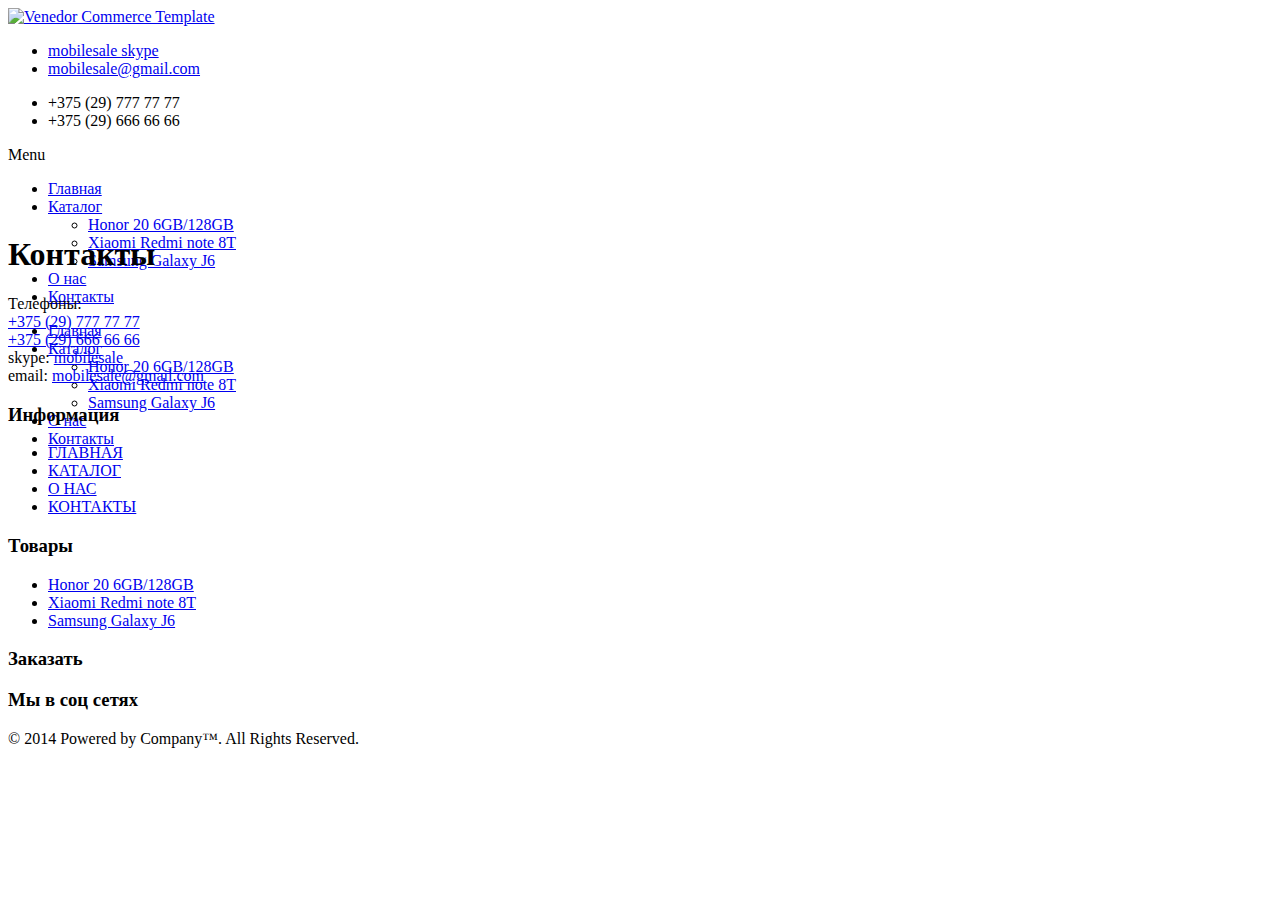
==== contact.html @ 7bc4d891 "Add files via upload" ====
<!DOCTYPE html>

<html><!--<![endif]-->
<head>
<meta http-equiv="Content-Type" content="text/html; charset=UTF-8">
<title>Контакты Venedor</title>
<meta name="description" content="Контакты для покупателей. Звоните ☎ +375 (29) 777 77 77 или ☎ +375 (29) 666 66 66">
<!--[if IE]><meta http-equiv="X-UA-Compatible" content="IE=edge"><![endif]-->
<meta name="viewport" content="width=device-width,initial-scale=1">
<link href="./files/css" rel="stylesheet" id="googlefont">
<link rel="stylesheet" href="./files/bootstrap.min.css">
<link rel="stylesheet" href="./files/font-awesome.min.css">
<link rel="stylesheet" href="./files/prettyPhoto.css">
<link rel="stylesheet" href="./files/colpick.css">
<link rel="stylesheet" href="./files/revslider.css">
<link rel="stylesheet" href="./files/owl.carousel.css">
<link rel="stylesheet" href="./files/style.css">
<link rel="stylesheet" href="./files/responsive.css">
<script src="./files/jquery.min.js.Без названия"></script><script>window.jQuery||document.write('<script src="js/jquery-1.11.1.min.js"><\/script>');</script><!--[if lt IE 9]><script src="js/html5shiv.js"></script>
<script src="js/respond.min.js"></script><![endif]--><style id="custom-style"></style></head>
			
			
			
<body>
	<div id="wrapper">
	
	<header id="header">
		<div id="inner-header"><div class="container"><div class="row"><div class="col-md-5 col-sm-5 col-xs-12 logo-container">
			<a href="index.html" title="Venedor eCommerce Template"><img src="./files/logo.png" alt="Venedor Commerce Template" width="238" height="76"></a>
		</div><div class="col-md-7 col-sm-7 col-xs-12 header-inner-right"><div class="header-box contact-infos pull-right"><ul>
			<li>
			<a href="skype?chat"><span class="header-box-icon header-box-icon-skype"></span>mobilesale skype</a></li>
			<li><span class="header-box-icon header-box-icon-email"></span><a href="mailto:venedor@gmail.com">mobilesale@gmail.com</a></li></ul></div><div class="header-box contact-phones pull-right clearfix"><span class="header-box-icon header-box-icon-earphones"></span><ul class="pull-left"><li>+375 (29) 777 77 77</li><li>+375 (29) 666 66 66</li></ul></div></div></div></div><div class="fixed-wrapper" style="height:69px"><div id="main-nav-container" class=""><div class="container"><div class="row"><div class="col-md-12 clearfix">

		<nav id="main-nav">
			<div id="responsive-nav"><div id="responsive-nav-button">Menu <span id="responsive-nav-button-icon"></span></div>
			<ul class="clearfix responsive-nav">
				<li><a class="active" href="index.html">Главная</a></li>
				<li><span class="menu-button"></span><a class="active" href="#">Каталог</a>
					<ul>
						<li><a href="product_1.html">Honor 20 6GB/128GB</a></li>
						<li><a href="product_2.html">Xiaomi Redmi note 8T</a></li>
						<li><a href="product_3.html">Samsung Galaxy J6</a></li>
					</ul>
				</li>
				<li><a href="o_nas.html">О нас</a></li>
				<li><a href="contact.html">Контакты</a></li>
			</ul>
			</div>
			
			<ul class="menu clearfix">
				<li><a class="active" href="index.html">Главная</a></li>
				<li><a href="#">Каталог</a>
					<ul>
						<li><a href="product_1.html">Honor 20 6GB/128GB</a></li>
						<li><a href="product_2.html">Xiaomi Redmi note 8T</a></li>
						<li><a href="product_3.html">Samsung Galaxy J6</a></li>
					</ul>
				</li>
				<li><a href="o_nas.html">О нас</a></li>
				<li><a href="contact.html">Контакты</a></li>
			</ul>
		</nav>
			
			</div></div></div></div></div></div>
			
	</header>
	
	<section id="content">
	<div class="container"><div class="row"><div class="col-md-12"><div class="row"><div class="col-md-12 col-sm-12 col-xs-12 main-content">

	<div class="sm-margin"></div><div class="row"><div class="col-md-7 col-sm-7 col-xs-12"><header class="content-title">
		<h1 class="title">Контакты</h1></header>
			
			
	<div class="b-category_text">
	
Телефоны:<br>
<a href=”tel:+375297777777”>+375 (29) 777 77 77</a><br>
<a href=”tel:+375296666666”>+375 (29) 666 66 66</a><br>
skype: <a href="skype?chat"><span class="header-box-icon header-box-icon-skype"></span>mobilesale</a><br>
email: <a href="mailto:venedor@gmail.com">mobilesale@gmail.com</a>
</uL>


		</div>

			</div></div></section>

	<footer id="footer">
		<div id="inner-footer"><div class="container"><div class="row">
			<div class="col-md-3 col-sm-4 col-xs-12 widget"><h3>Информация</h3>
				<ul class="links">
					<li><a href="/index.html">ГЛАВНАЯ</a></li>
					<li><a href="#">КАТАЛОГ</a></li>
					<li><a href="/o_nas.html">О НАС</a></li>
					<li><a href="/contact.html">КОНТАКТЫ</a></li>
				</ul>
			</div>
			<div class="col-md-3 col-sm-4 col-xs-12 widget"><h3>Товары</h3>
				<ul class="links">
					<li><a href="product_1.html">Honor 20 6GB/128GB</a></li>
					<li><a href="product_2.html">Xiaomi Redmi note 8T</a></li>
					<li><a href="product_3.html">Samsung Galaxy J6</a></li>
				</ul>
			</div>
			<div class="col-md-3 col-sm-4 col-xs-12 widget"><h3>Заказать</h3>
			</div>
			<div class="clearfix visible-sm"></div>
			<div class="col-md-3 col-sm-12 col-xs-12 widget"><h3>Мы в соц сетях</h3>
			</div>
			</div></div>
		</div>
		<div id="footer-bottom"><div class="container"><div class="row"><div class="col-md-7 col-sm-7 col-xs-12 footer-social-links-container"></div><div class="col-md-5 col-sm-5 col-xs-12 footer-text-container"><p>© 2014 Powered by Company™. All Rights Reserved.</p></div></div></div>
		</div>
	</footer>
			
	</div><div id="_atssh" style="visibility: hidden; height: 1px; width: 1px; position: absolute; top: -9999px; z-index: 100000;"><iframe id="_atssh927" title="AddThis utility frame" style="height: 1px; width: 1px; position: absolute; top: 0px; z-index: 100000; border: 0px; left: 0px;" src="./files/sh.f48a1a04fe8dbf021b4cda1d.html"></iframe></div><style id="service-icons-0"></style><a href="/product.html" id="scroll-top" title="Scroll to Top" class=""><i class="fa fa-angle-up"></i></a><script src="./files/bootstrap.min.js"></script><script src="./files/smoothscroll.js"></script><script src="./files/jquery.debouncedresize.js"></script><script src="./files/retina.min.js"></script><script src="./files/jquery.placeholder.js"></script><script src="./files/jquery.hoverIntent.min.js"></script><script src="./files/jquery.tweet.min.js"></script><script src="./files/jquery.flexslider-min.js"></script><script src="./files/owl.carousel.min.js"></script><script src="./files/jflickrfeed.min.js"></script><script src="./files/jquery.prettyPhoto.js"></script><script src="./files/jquery.fitvids.js"></script><script src="./files/colpick.js"></script><script src="./files/jquery.elastislide.js"></script><script src="./files/jquery.elevateZoom.min.js"></script><script src="./files/main.js"></script>
	
</body>
</html>
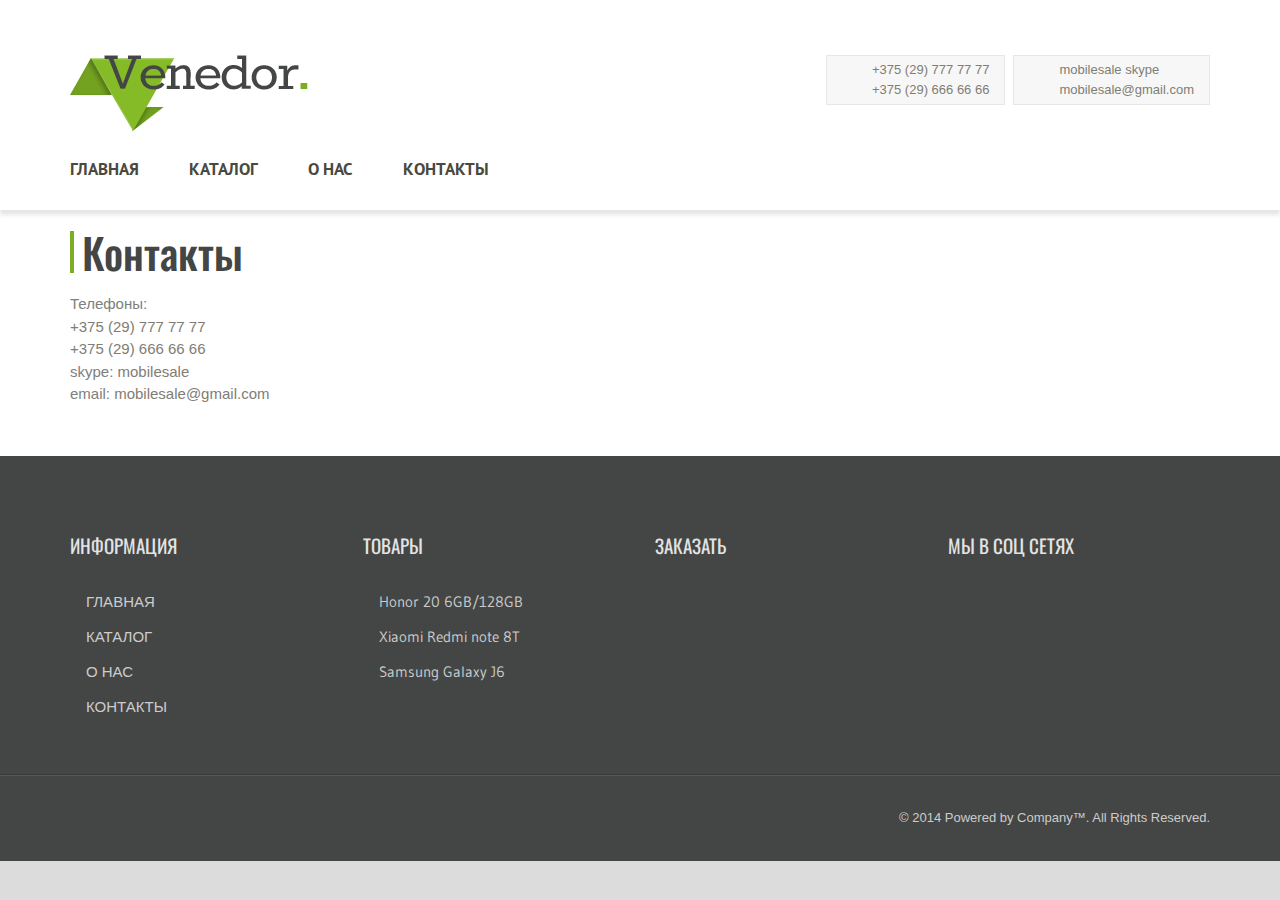
==== commit 88367faa: "Update contact.html" ====
--- a/contact.html
+++ b/contact.html
@@ -91,7 +91,7 @@
 		<div id="inner-footer"><div class="container"><div class="row">
 			<div class="col-md-3 col-sm-4 col-xs-12 widget"><h3>Информация</h3>
 				<ul class="links">
-					<li><a href="/index.html">ГЛАВНАЯ</a></li>
+					<li><a href="1.test/index.html">ГЛАВНАЯ</a></li>
 					<li><a href="#">КАТАЛОГ</a></li>
 					<li><a href="/o_nas.html">О НАС</a></li>
 					<li><a href="/contact.html">КОНТАКТЫ</a></li>
@@ -118,4 +118,4 @@
 	</div><div id="_atssh" style="visibility: hidden; height: 1px; width: 1px; position: absolute; top: -9999px; z-index: 100000;"><iframe id="_atssh927" title="AddThis utility frame" style="height: 1px; width: 1px; position: absolute; top: 0px; z-index: 100000; border: 0px; left: 0px;" src="./files/sh.f48a1a04fe8dbf021b4cda1d.html"></iframe></div><style id="service-icons-0"></style><a href="/product.html" id="scroll-top" title="Scroll to Top" class=""><i class="fa fa-angle-up"></i></a><script src="./files/bootstrap.min.js"></script><script src="./files/smoothscroll.js"></script><script src="./files/jquery.debouncedresize.js"></script><script src="./files/retina.min.js"></script><script src="./files/jquery.placeholder.js"></script><script src="./files/jquery.hoverIntent.min.js"></script><script src="./files/jquery.tweet.min.js"></script><script src="./files/jquery.flexslider-min.js"></script><script src="./files/owl.carousel.min.js"></script><script src="./files/jflickrfeed.min.js"></script><script src="./files/jquery.prettyPhoto.js"></script><script src="./files/jquery.fitvids.js"></script><script src="./files/colpick.js"></script><script src="./files/jquery.elastislide.js"></script><script src="./files/jquery.elevateZoom.min.js"></script><script src="./files/main.js"></script>
 	
 </body>
-</html>+</html>
--- a/files/prettyPhoto.css
+++ b/files/prettyPhoto.css
@@ -0,0 +1,2 @@
+/* Venedor Premium Ecommerce Template - Eon  */
+div.pp_default .pp_bottom,div.pp_default .pp_bottom .pp_left,div.pp_default .pp_bottom .pp_middle,div.pp_default .pp_bottom .pp_right,div.pp_default .pp_top,div.pp_default .pp_top .pp_left,div.pp_default .pp_top .pp_middle,div.pp_default .pp_top .pp_right{height:13px}div.pp_default .pp_top .pp_left{background:url(../images/prettyPhoto/default/sprite.png) -78px -93px no-repeat}div.pp_default .pp_top .pp_middle{background:url(../images/prettyPhoto/default/sprite_x.png) top left repeat-x}div.pp_default .pp_top .pp_right{background:url(../images/prettyPhoto/default/sprite.png) -112px -93px no-repeat}div.pp_default .pp_content .ppt{color:#f8f8f8}div.pp_default .pp_content_container .pp_left{background:url(../images/prettyPhoto/default/sprite_y.png) -7px 0 repeat-y;padding-left:13px}div.pp_default .pp_content_container .pp_right{background:url(../images/prettyPhoto/default/sprite_y.png) top right repeat-y;padding-right:13px}div.pp_default .pp_next:hover{background:url(../images/prettyPhoto/default/sprite_next.png) center right no-repeat;cursor:pointer}div.pp_default .pp_previous:hover{background:url(../images/prettyPhoto/default/sprite_prev.png) center left no-repeat;cursor:pointer}div.pp_default .pp_expand{background:url(../images/prettyPhoto/default/sprite.png) 0 -29px no-repeat;cursor:pointer;width:28px;height:28px}div.pp_default .pp_expand:hover{background:url(../images/prettyPhoto/default/sprite.png) 0 -56px no-repeat;cursor:pointer}div.pp_default .pp_contract{background:url(../images/prettyPhoto/default/sprite.png) 0 -84px no-repeat;cursor:pointer;width:28px;height:28px}div.pp_default .pp_contract:hover{background:url(../images/prettyPhoto/default/sprite.png) 0 -113px no-repeat;cursor:pointer}div.pp_default .pp_close{width:30px;height:30px;background:url(../images/prettyPhoto/default/sprite.png) 2px 1px no-repeat;cursor:pointer}div.pp_default .pp_gallery ul li a{background:url(../images/prettyPhoto/default/default_thumb.png) center center #f8f8f8;border:1px solid #aaa}div.pp_default .pp_social{margin-top:7px}div.pp_default .pp_gallery a.pp_arrow_next,div.pp_default .pp_gallery a.pp_arrow_previous{position:static;left:auto}div.pp_default .pp_nav .pp_pause,div.pp_default .pp_nav .pp_play{background:url(../images/prettyPhoto/default/sprite.png) -51px 1px no-repeat;height:30px;width:30px}div.pp_default .pp_nav .pp_pause{background-position:-51px -29px}div.pp_default a.pp_arrow_next,div.pp_default a.pp_arrow_previous{background:url(../images/prettyPhoto/default/sprite.png) -31px -3px no-repeat;height:20px;width:20px;margin:4px 0 0}div.pp_default a.pp_arrow_next{left:52px;background-position:-82px -3px}div.pp_default .pp_content_container .pp_details{margin-top:5px}div.pp_default .pp_nav{clear:none;height:30px;width:110px;position:relative}div.pp_default .pp_nav .currentTextHolder{font-family:Georgia;font-style:italic;color:#999;font-size:11px;left:75px;line-height:25px;position:absolute;top:2px;margin:0;padding:0 0 0 10px}div.pp_default .pp_arrow_next:hover,div.pp_default .pp_arrow_previous:hover,div.pp_default .pp_close:hover,div.pp_default .pp_nav .pp_pause:hover,div.pp_default .pp_nav .pp_play:hover{opacity:.7}div.pp_default .pp_description{font-size:11px;font-weight:700;line-height:14px;margin:5px 50px 5px 0}div.pp_default .pp_bottom .pp_left{background:url(../images/prettyPhoto/default/sprite.png) -78px -127px no-repeat}div.pp_default .pp_bottom .pp_middle{background:url(../images/prettyPhoto/default/sprite_x.png) bottom left repeat-x}div.pp_default .pp_bottom .pp_right{background:url(../images/prettyPhoto/default/sprite.png) -112px -127px no-repeat}div.pp_default .pp_loaderIcon{background:url(../images/prettyPhoto/default/loader.gif) center center no-repeat}div.light_rounded .pp_top .pp_left{background:url(../images/prettyPhoto/light_rounded/sprite.png) -88px -53px no-repeat}div.light_rounded .pp_top .pp_right{background:url(../images/prettyPhoto/light_rounded/sprite.png) -110px -53px no-repeat}div.light_rounded .pp_next:hover{background:url(../images/prettyPhoto/light_rounded/btnNext.png) center right no-repeat;cursor:pointer}div.light_rounded .pp_previous:hover{background:url(../images/prettyPhoto/light_rounded/btnPrevious.png) center left no-repeat;cursor:pointer}div.light_rounded .pp_expand{background:url(../images/prettyPhoto/light_rounded/sprite.png) -31px -26px no-repeat;cursor:pointer}div.light_rounded .pp_expand:hover{background:url(../images/prettyPhoto/light_rounded/sprite.png) -31px -47px no-repeat;cursor:pointer}div.light_rounded .pp_contract{background:url(../images/prettyPhoto/light_rounded/sprite.png) 0 -26px no-repeat;cursor:pointer}div.light_rounded .pp_contract:hover{background:url(../images/prettyPhoto/light_rounded/sprite.png) 0 -47px no-repeat;cursor:pointer}div.light_rounded .pp_close{width:75px;height:22px;background:url(../images/prettyPhoto/light_rounded/sprite.png) -1px -1px no-repeat;cursor:pointer}div.light_rounded .pp_nav .pp_play{background:url(../images/prettyPhoto/light_rounded/sprite.png) -1px -100px no-repeat;height:15px;width:14px}div.light_rounded .pp_nav .pp_pause{background:url(../images/prettyPhoto/light_rounded/sprite.png) -24px -100px no-repeat;height:15px;width:14px}div.light_rounded .pp_arrow_previous{background:url(../images/prettyPhoto/light_rounded/sprite.png) 0 -71px no-repeat}div.light_rounded .pp_arrow_next{background:url(../images/prettyPhoto/light_rounded/sprite.png) -22px -71px no-repeat}div.light_rounded .pp_bottom .pp_left{background:url(../images/prettyPhoto/light_rounded/sprite.png) -88px -80px no-repeat}div.light_rounded .pp_bottom .pp_right{background:url(../images/prettyPhoto/light_rounded/sprite.png) -110px -80px no-repeat}div.dark_rounded .pp_top .pp_left{background:url(../images/prettyPhoto/dark_rounded/sprite.png) -88px -53px no-repeat}div.dark_rounded .pp_top .pp_right{background:url(../images/prettyPhoto/dark_rounded/sprite.png) -110px -53px no-repeat}div.dark_rounded .pp_content_container .pp_left{background:url(../images/prettyPhoto/dark_rounded/contentPattern.png) top left repeat-y}div.dark_rounded .pp_content_container .pp_right{background:url(../images/prettyPhoto/dark_rounded/contentPattern.png) top right repeat-y}div.dark_rounded .pp_next:hover{background:url(../images/prettyPhoto/dark_rounded/btnNext.png) center right no-repeat;cursor:pointer}div.dark_rounded .pp_previous:hover{background:url(../images/prettyPhoto/dark_rounded/btnPrevious.png) center left no-repeat;cursor:pointer}div.dark_rounded .pp_expand{background:url(../images/prettyPhoto/dark_rounded/sprite.png) -31px -26px no-repeat;cursor:pointer}div.dark_rounded .pp_expand:hover{background:url(../images/prettyPhoto/dark_rounded/sprite.png) -31px -47px no-repeat;cursor:pointer}div.dark_rounded .pp_contract{background:url(../images/prettyPhoto/dark_rounded/sprite.png) 0 -26px no-repeat;cursor:pointer}div.dark_rounded .pp_contract:hover{background:url(../images/prettyPhoto/dark_rounded/sprite.png) 0 -47px no-repeat;cursor:pointer}div.dark_rounded .pp_close{width:75px;height:22px;background:url(../images/prettyPhoto/dark_rounded/sprite.png) -1px -1px no-repeat;cursor:pointer}div.dark_rounded .pp_description{margin-right:85px;color:#fff}div.dark_rounded .pp_nav .pp_play{background:url(../images/prettyPhoto/dark_rounded/sprite.png) -1px -100px no-repeat;height:15px;width:14px}div.dark_rounded .pp_nav .pp_pause{background:url(../images/prettyPhoto/dark_rounded/sprite.png) -24px -100px no-repeat;height:15px;width:14px}div.dark_rounded .pp_arrow_previous{background:url(../images/prettyPhoto/dark_rounded/sprite.png) 0 -71px no-repeat}div.dark_rounded .pp_arrow_next{background:url(../images/prettyPhoto/dark_rounded/sprite.png) -22px -71px no-repeat}div.dark_rounded .pp_bottom .pp_left{background:url(../images/prettyPhoto/dark_rounded/sprite.png) -88px -80px no-repeat}div.dark_rounded .pp_bottom .pp_right{background:url(../images/prettyPhoto/dark_rounded/sprite.png) -110px -80px no-repeat}div.dark_rounded .pp_loaderIcon{background:url(../images/prettyPhoto/dark_rounded/loader.gif) center center no-repeat}div.dark_square .pp_content,div.dark_square .pp_left,div.dark_square .pp_middle,div.dark_square .pp_right{background:#000}div.dark_square .pp_description{color:#fff;margin:0 85px 0 0}div.dark_square .pp_loaderIcon{background:url(../images/prettyPhoto/dark_square/loader.gif) center center no-repeat}div.dark_square .pp_expand{background:url(../images/prettyPhoto/dark_square/sprite.png) -31px -26px no-repeat;cursor:pointer}div.dark_square .pp_expand:hover{background:url(../images/prettyPhoto/dark_square/sprite.png) -31px -47px no-repeat;cursor:pointer}div.dark_square .pp_contract{background:url(../images/prettyPhoto/dark_square/sprite.png) 0 -26px no-repeat;cursor:pointer}div.dark_square .pp_contract:hover{background:url(../images/prettyPhoto/dark_square/sprite.png) 0 -47px no-repeat;cursor:pointer}div.dark_square .pp_close{width:75px;height:22px;background:url(../images/prettyPhoto/dark_square/sprite.png) -1px -1px no-repeat;cursor:pointer}div.dark_square .pp_nav{clear:none}div.dark_square .pp_nav .pp_play{background:url(../images/prettyPhoto/dark_square/sprite.png) -1px -100px no-repeat;height:15px;width:14px}div.dark_square .pp_nav .pp_pause{background:url(../images/prettyPhoto/dark_square/sprite.png) -24px -100px no-repeat;height:15px;width:14px}div.dark_square .pp_arrow_previous{background:url(../images/prettyPhoto/dark_square/sprite.png) 0 -71px no-repeat}div.dark_square .pp_arrow_next{background:url(../images/prettyPhoto/dark_square/sprite.png) -22px -71px no-repeat}div.dark_square .pp_next:hover{background:url(../images/prettyPhoto/dark_square/btnNext.png) center right no-repeat;cursor:pointer}div.dark_square .pp_previous:hover{background:url(../images/prettyPhoto/dark_square/btnPrevious.png) center left no-repeat;cursor:pointer}div.light_square .pp_expand{background:url(../images/prettyPhoto/light_square/sprite.png) -31px -26px no-repeat;cursor:pointer}div.light_square .pp_expand:hover{background:url(../images/prettyPhoto/light_square/sprite.png) -31px -47px no-repeat;cursor:pointer}div.light_square .pp_contract{background:url(../images/prettyPhoto/light_square/sprite.png) 0 -26px no-repeat;cursor:pointer}div.light_square .pp_contract:hover{background:url(../images/prettyPhoto/light_square/sprite.png) 0 -47px no-repeat;cursor:pointer}div.light_square .pp_close{width:75px;height:22px;background:url(../images/prettyPhoto/light_square/sprite.png) -1px -1px no-repeat;cursor:pointer}div.light_square .pp_nav .pp_play{background:url(../images/prettyPhoto/light_square/sprite.png) -1px -100px no-repeat;height:15px;width:14px}div.light_square .pp_nav .pp_pause{background:url(../images/prettyPhoto/light_square/sprite.png) -24px -100px no-repeat;height:15px;width:14px}div.light_square .pp_arrow_previous{background:url(../images/prettyPhoto/light_square/sprite.png) 0 -71px no-repeat}div.light_square .pp_arrow_next{background:url(../images/prettyPhoto/light_square/sprite.png) -22px -71px no-repeat}div.light_square .pp_next:hover{background:url(../images/prettyPhoto/light_square/btnNext.png) center right no-repeat;cursor:pointer}div.light_square .pp_previous:hover{background:url(../images/prettyPhoto/light_square/btnPrevious.png) center left no-repeat;cursor:pointer}div.facebook .pp_top .pp_left{background:url(../images/prettyPhoto/facebook/sprite.png) -88px -53px no-repeat}div.facebook .pp_top .pp_middle{background:url(../images/prettyPhoto/facebook/contentPatternTop.png) top left repeat-x}div.facebook .pp_top .pp_right{background:url(../images/prettyPhoto/facebook/sprite.png) -110px -53px no-repeat}div.facebook .pp_content_container .pp_left{background:url(../images/prettyPhoto/facebook/contentPatternLeft.png) top left repeat-y}div.facebook .pp_content_container .pp_right{background:url(../images/prettyPhoto/facebook/contentPatternRight.png) top right repeat-y}div.facebook .pp_expand{background:url(../images/prettyPhoto/facebook/sprite.png) -31px -26px no-repeat;cursor:pointer}div.facebook .pp_expand:hover{background:url(../images/prettyPhoto/facebook/sprite.png) -31px -47px no-repeat;cursor:pointer}div.facebook .pp_contract{background:url(../images/prettyPhoto/facebook/sprite.png) 0 -26px no-repeat;cursor:pointer}div.facebook .pp_contract:hover{background:url(../images/prettyPhoto/facebook/sprite.png) 0 -47px no-repeat;cursor:pointer}div.facebook .pp_close{width:22px;height:22px;background:url(../images/prettyPhoto/facebook/sprite.png) -1px -1px no-repeat;cursor:pointer}div.facebook .pp_description{margin:0 37px 0 0}div.facebook .pp_loaderIcon{background:url(../images/prettyPhoto/facebook/loader.gif) center center no-repeat}div.facebook .pp_arrow_previous{background:url(../images/prettyPhoto/facebook/sprite.png) 0 -71px no-repeat;height:22px;margin-top:0;width:22px}div.facebook .pp_arrow_previous.disabled{background-position:0 -96px;cursor:default}div.facebook .pp_arrow_next{background:url(../images/prettyPhoto/facebook/sprite.png) -32px -71px no-repeat;height:22px;margin-top:0;width:22px}div.facebook .pp_arrow_next.disabled{background-position:-32px -96px;cursor:default}div.facebook .pp_nav{margin-top:0}div.facebook .pp_nav p{font-size:15px;padding:0 3px 0 4px}div.facebook .pp_nav .pp_play{background:url(../images/prettyPhoto/facebook/sprite.png) -1px -123px no-repeat;height:22px;width:22px}div.facebook .pp_nav .pp_pause{background:url(../images/prettyPhoto/facebook/sprite.png) -32px -123px no-repeat;height:22px;width:22px}div.facebook .pp_next:hover{background:url(../images/prettyPhoto/facebook/btnNext.png) center right no-repeat;cursor:pointer}div.facebook .pp_previous:hover{background:url(../images/prettyPhoto/facebook/btnPrevious.png) center left no-repeat;cursor:pointer}div.facebook .pp_bottom .pp_left{background:url(../images/prettyPhoto/facebook/sprite.png) -88px -80px no-repeat}div.facebook .pp_bottom .pp_middle{background:url(../images/prettyPhoto/facebook/contentPatternBottom.png) top left repeat-x}div.facebook .pp_bottom .pp_right{background:url(../images/prettyPhoto/facebook/sprite.png) -110px -80px no-repeat}div.pp_pic_holder a:focus{outline:0}div.pp_overlay{background:#000;display:none;left:0;position:absolute;top:0;width:100%;z-index:9500}div.pp_pic_holder{display:none;position:absolute;width:100px;z-index:10000}.pp_content{height:40px;min-width:40px}* html .pp_content{width:40px}.pp_content_container{position:relative;text-align:left;width:100%}.pp_content_container .pp_left{padding-left:20px}.pp_content_container .pp_right{padding-right:20px}.pp_content_container .pp_details{float:left;margin:10px 0 2px}.pp_description{display:none;margin:0}.pp_social{float:left;margin:0}.pp_social .facebook{float:left;margin-left:5px;width:55px;overflow:hidden}.pp_social .twitter{float:left}.pp_nav{clear:right;float:left;margin:3px 10px 0 0}.pp_nav p{float:left;white-space:nowrap;margin:0 4px;font-size:12px}.pp_nav .pp_pause,.pp_nav .pp_play{float:left;margin-right:4px;text-indent:-10000px}a.pp_arrow_next,a.pp_arrow_previous{display:block;float:left;height:15px;margin-top:4px;overflow:hidden;text-indent:-10000px;width:14px}.pp_hoverContainer{position:absolute;top:0;width:100%;z-index:2000}.pp_gallery{display:none;left:50%;margin-top:-50px;position:absolute;z-index:10000}.pp_gallery div{float:left;overflow:hidden;position:relative}.pp_gallery ul{float:left;height:35px;position:relative;white-space:nowrap;margin:0 0 0 5px;padding:0}.pp_gallery ul a{border:1px solid rgba(0,0,0,.5);display:block;float:left;height:33px;overflow:hidden}.pp_gallery ul a img{border:0}.pp_gallery li{display:block;float:left;margin:0 5px 0 0;padding:0}.pp_gallery li.default a{background:url(../images/prettyPhoto/facebook/default_thumbnail.gif) no-repeat;display:block;height:33px;width:50px}.pp_gallery .pp_arrow_next,.pp_gallery .pp_arrow_previous{margin-top:7px!important}a.pp_next{background:url(../images/prettyPhoto/light_rounded/btnNext.png) 10000px 10000px no-repeat;display:block;float:right;height:100%;text-indent:-10000px;width:49%}a.pp_previous{background:url(../images/prettyPhoto/light_rounded/btnNext.png) 10000px 10000px no-repeat;display:block;float:left;height:100%;text-indent:-10000px;width:49%}a.pp_contract,a.pp_expand{cursor:pointer;display:none;height:20px;position:absolute;right:30px;text-indent:-10000px;top:10px;width:20px;z-index:20000}a.pp_close{position:absolute;right:0;top:0;display:block;line-height:22px;text-indent:-10000px}.pp_loaderIcon{display:block;height:24px;left:50%;position:absolute;top:50%;width:24px;margin:-12px 0 0 -12px}#pp_full_res{line-height:1!important}#pp_full_res .pp_inline{text-align:left}#pp_full_res .pp_inline p{margin:0 0 15px}div.ppt{color:#fff;display:none;font-size:17px;z-index:9999;margin:0 0 5px 15px}div.light_rounded .pp_content,div.pp_default .pp_content{background-color:#fff}div.facebook #pp_full_res .pp_inline,div.facebook .pp_content .ppt,div.light_rounded #pp_full_res .pp_inline,div.light_rounded .pp_content .ppt,div.light_square #pp_full_res .pp_inline,div.light_square .pp_content .ppt,div.pp_default #pp_full_res .pp_inline{color:#000}.pp_gallery li.selected a,.pp_gallery ul a:hover,div.pp_default .pp_gallery ul li a:hover,div.pp_default .pp_gallery ul li.selected a{border-color:#fff}div.dark_rounded .pp_details,div.dark_square .pp_details,div.facebook .pp_details,div.light_rounded .pp_details,div.light_square .pp_details,div.pp_default .pp_details{position:relative}div.facebook .pp_content,div.light_rounded .pp_bottom .pp_middle,div.light_rounded .pp_content_container .pp_left,div.light_rounded .pp_content_container .pp_right,div.light_rounded .pp_top .pp_middle,div.light_square .pp_content,div.light_square .pp_left,div.light_square .pp_middle,div.light_square .pp_right{background:#fff}div.light_rounded .pp_description,div.light_square .pp_description{margin-right:85px;margin-top:3px;font-size:13px;line-height:22px}div.dark_rounded .pp_gallery a.pp_arrow_next,div.dark_rounded .pp_gallery a.pp_arrow_previous,div.dark_square .pp_gallery a.pp_arrow_next,div.dark_square .pp_gallery a.pp_arrow_previous,div.light_rounded .pp_gallery a.pp_arrow_next,div.light_rounded .pp_gallery a.pp_arrow_previous,div.light_square .pp_gallery a.pp_arrow_next,div.light_square .pp_gallery a.pp_arrow_previous{margin-top:12px!important}div.dark_rounded .pp_arrow_previous.disabled,div.dark_square .pp_arrow_previous.disabled,div.light_rounded .pp_arrow_previous.disabled,div.light_square .pp_arrow_previous.disabled{background-position:0 -87px;cursor:default}div.dark_rounded .pp_arrow_next.disabled,div.dark_square .pp_arrow_next.disabled,div.light_rounded .pp_arrow_next.disabled,div.light_square .pp_arrow_next.disabled{background-position:-22px -87px;cursor:default}div.light_rounded .pp_loaderIcon,div.light_square .pp_loaderIcon{background:url(../images/prettyPhoto/light_rounded/loader.gif) center center no-repeat}div.dark_rounded .pp_bottom .pp_middle,div.dark_rounded .pp_content,div.dark_rounded .pp_top .pp_middle{background:url(../images/prettyPhoto/dark_rounded/contentPattern.png) top left}div.dark_rounded .currentTextHolder,div.dark_square .currentTextHolder{color:#c4c4c4}div.dark_rounded #pp_full_res .pp_inline,div.dark_square #pp_full_res .pp_inline{color:#fff}.pp_bottom,.pp_top{height:20px;position:relative}* html .pp_bottom,* html .pp_top{padding:0 20px}.pp_bottom .pp_left,.pp_top .pp_left{height:20px;left:0;position:absolute;width:20px}.pp_bottom .pp_middle,.pp_top .pp_middle{height:20px;left:20px;position:absolute;right:20px}* html .pp_bottom .pp_middle,* html .pp_top .pp_middle{left:0;position:static}.pp_bottom .pp_right,.pp_top .pp_right{height:20px;left:auto;position:absolute;right:0;top:0;width:20px}.pp_fade,.pp_gallery li.default a img{display:none}--- a/files/colpick.css
+++ b/files/colpick.css
@@ -0,0 +1,2 @@
+/* Venedor Premium Ecommerce Template - Eon  */
+.colpick{position:absolute;width:346px;height:170px;overflow:hidden;display:none;font-family:Arial,Helvetica,sans-serif;background:#ebebeb;border:1px solid #bbb;-webkit-border-radius:5px;-moz-border-radius:5px;border-radius:5px;z-index:99999;-webkit-user-select:none;-moz-user-select:none;-ms-user-select:none;-o-user-select:none;user-select:none}.colpick_color{position:absolute;left:7px;top:7px;width:156px;height:156px;overflow:hidden;outline:#aaa solid 1px;cursor:crosshair}.colpick_color_overlay1{position:absolute;left:0;top:0;width:156px;height:156px;filter:progid:DXImageTransform.Microsoft.gradient(GradientType=1, startColorstr='#ffffff', endColorstr='#00ffffff');-ms-filter:"progid:DXImageTransform.Microsoft.gradient(GradientType=1,startColorstr='#ffffff', endColorstr='#00ffffff')";background:linear-gradient(to right,rgba(255,255,255,1),rgba(255,255,255,0))}.colpick_color_overlay2{position:absolute;left:0;top:0;width:156px;height:156px;filter:progid:DXImageTransform.Microsoft.gradient(GradientType=0, startColorstr='#00000000', endColorstr='#000000');-ms-filter:"progid:DXImageTransform.Microsoft.gradient(GradientType=0,startColorstr='#00000000', endColorstr='#000000')";background:linear-gradient(to bottom,rgba(0,0,0,0),rgba(0,0,0,1))}.colpick_selector_outer{background:0 0;position:absolute;width:11px;height:11px;margin:-6px 0 0 -6px;border:1px solid #000;border-radius:50%}.colpick_selector_inner{position:absolute;width:9px;height:9px;border:1px solid #fff;border-radius:50%}.colpick_hue{position:absolute;top:6px;left:175px;width:19px;height:156px;border:1px solid #aaa;cursor:n-resize}.colpick_hue_arrs{position:absolute;left:-8px;width:35px;height:7px;margin:-7px 0 0}.colpick_hue_larr{position:absolute;width:0;height:0;border-top:6px solid transparent;border-bottom:6px solid transparent;border-left:7px solid #858585}.colpick_hue_rarr{position:absolute;right:0;width:0;height:0;border-top:6px solid transparent;border-bottom:6px solid transparent;border-right:7px solid #858585}.colpick_new_color{position:absolute;left:207px;top:6px;width:60px;height:27px;background:red;border:1px solid #8f8f8f}.colpick_current_color{position:absolute;left:277px;top:6px;width:60px;height:27px;background:red;border:1px solid #8f8f8f}.colpick_field,.colpick_hex_field{position:absolute;height:20px;width:60px;overflow:hidden;background:#f3f3f3;color:#b8b8b8;font-size:12px;border:1px solid #bdbdbd;-webkit-border-radius:3px;-moz-border-radius:3px;border-radius:3px}.colpick_rgb_r{top:40px;left:207px}.colpick_rgb_g{top:67px;left:207px}.colpick_rgb_b{top:94px;left:207px}.colpick_hsb_h{top:40px;left:277px}.colpick_hsb_s{top:67px;left:277px}.colpick_hsb_b{top:94px;left:277px}.colpick_hex_field{width:68px;left:207px;top:121px}.colpick_focus{border-color:#999}.colpick_field_letter{position:absolute;width:12px;height:20px;line-height:20px;padding-left:4px;background:#efefef;border-right:1px solid #bdbdbd;font-weight:700;color:#777}.colpick_field input,.colpick_hex_field input{position:absolute;right:11px;margin:0;padding:0;height:20px;line-height:20px;background:0 0;border:none;font-size:12px;font-family:Arial,Helvetica,sans-serif;color:#555;text-align:right;outline:0}.colpick_hex_field input{right:4px}.colpick_field_arrs{position:absolute;top:0;right:0;width:9px;height:21px;cursor:n-resize}.colpick_field_uarr{position:absolute;top:5px;width:0;height:0;border-left:4px solid transparent;border-right:4px solid transparent;border-bottom:4px solid #959595}.colpick_field_darr{position:absolute;bottom:5px;width:0;height:0;border-left:4px solid transparent;border-right:4px solid transparent;border-top:4px solid #959595}.colpick_submit{position:absolute;left:207px;top:149px;width:130px;height:22px;line-height:22px;background:#efefef;text-align:center;color:#555;font-size:12px;font-weight:700;border:1px solid #bdbdbd;-webkit-border-radius:3px;-moz-border-radius:3px;border-radius:3px}.colpick_submit:hover{background:#f3f3f3;border-color:#999;cursor:pointer}.colpick_full_ns .colpick_current_color,.colpick_full_ns .colpick_submit{display:none}.colpick_full_ns .colpick_new_color{width:130px;height:25px}.colpick_full_ns .colpick_hsb_h,.colpick_full_ns .colpick_rgb_r{top:42px}.colpick_full_ns .colpick_hsb_s,.colpick_full_ns .colpick_rgb_g{top:73px}.colpick_full_ns .colpick_hsb_b,.colpick_full_ns .colpick_rgb_b{top:104px}.colpick_full_ns .colpick_hex_field{top:135px}.colpick_rgbhex .colpick_hsb_b,.colpick_rgbhex .colpick_hsb_h,.colpick_rgbhex .colpick_hsb_s{display:none}.colpick_rgbhex{width:282px}.colpick_rgbhex .colpick_field,.colpick_rgbhex .colpick_submit{width:68px}.colpick_rgbhex .colpick_new_color{width:34px;border-right:none}.colpick_rgbhex .colpick_current_color{width:34px;left:240px;border-left:none}.colpick_rgbhex_ns .colpick_current_color,.colpick_rgbhex_ns .colpick_submit{display:none}.colpick_rgbhex_ns .colpick_new_color{width:68px;border:1px solid #8f8f8f}.colpick_rgbhex_ns .colpick_rgb_r{top:42px}.colpick_rgbhex_ns .colpick_rgb_g{top:73px}.colpick_rgbhex_ns .colpick_rgb_b{top:104px}.colpick_rgbhex_ns .colpick_hex_field{top:135px}.colpick_hex .colpick_hsb_b,.colpick_hex .colpick_hsb_h,.colpick_hex .colpick_hsb_s,.colpick_hex .colpick_rgb_b,.colpick_hex .colpick_rgb_g,.colpick_hex .colpick_rgb_r{display:none}.colpick_hex{width:206px;height:201px}.colpick_hex .colpick_hex_field{width:72px;height:25px;top:168px;left:80px}.colpick_hex .colpick_hex_field div,.colpick_hex .colpick_hex_field input{height:25px;line-height:25px}.colpick_hex .colpick_new_color{left:9px;top:168px;width:30px;border-right:none}.colpick_hex .colpick_current_color{left:39px;top:168px;width:30px;border-left:none}.colpick_hex .colpick_submit{left:164px;top:168px;width:30px;height:25px;line-height:25px}.colpick_hex_ns .colpick_current_color,.colpick_hex_ns .colpick_submit{display:none}.colpick_hex_ns .colpick_hex_field{width:80px}.colpick_hex_ns .colpick_new_color{width:60px;border:1px solid #8f8f8f}.colpick_dark{background:#161616;border-color:#2a2a2a}.colpick_dark .colpick_color{outline-color:#333}.colpick_dark .colpick_hue{border-color:#555}.colpick_dark .colpick_field,.colpick_dark .colpick_hex_field{background:#101010;border-color:#2d2d2d}.colpick_dark .colpick_field_letter{background:#131313;border-color:#2d2d2d;color:#696969}.colpick_dark .colpick_field input,.colpick_dark .colpick_hex_field input{color:#7a7a7a}.colpick_dark .colpick_field_uarr{border-bottom-color:#696969}.colpick_dark .colpick_field_darr{border-top-color:#696969}.colpick_dark .colpick_focus{border-color:#444}.colpick_dark .colpick_submit{background:#131313;border-color:#2d2d2d;color:#7a7a7a}.colpick_dark .colpick_submit:hover{background-color:#101010;border-color:#444}--- a/files/revslider.css
+++ b/files/revslider.css
@@ -0,0 +1,1635 @@
+/*-----------------------------------------------------------------------------
+
+	-	Revolution Slider 4.1 Captions -
+
+		Screen Stylesheet
+
+version:   	1.4.5
+date:      	27/11/13
+author:		themepunch
+email:     	info@themepunch.com
+website:   	http://www.themepunch.com
+-----------------------------------------------------------------------------*/
+
+
+
+/*************************
+	-	CAPTIONS	-
+**************************/
+
+.tp-static-layers	{	
+	position:absolute; 
+	z-index:505; 
+	top:0px;
+	left:0px;
+}
+
+.tp-hide-revslider,.tp-caption.tp-hidden-caption	{	
+	visibility:hidden !important; 
+	display:none !important;
+}
+
+
+.tp-caption { 
+	z-index:1; 
+	white-space:nowrap;
+}
+
+.tp-caption-demo .tp-caption	{
+	position:relative !important; 
+	display:inline-block; 
+	margin-bottom:10px; 
+	margin-right:20px !important;
+}
+
+#slider-rev-container {
+	width:100%;
+	position:relative;
+	padding:0;
+	overflow:hidden;
+	background: #d9d9d9;
+}
+
+#slider-rev {
+	width:100%;
+	position:relative;
+}
+
+#slider-rev >ul >li{
+	list-style:none;
+	position:absolute;
+	visibility:hidden;
+}
+
+.tp-caption.rev-title {
+	position:absolute;
+	font:400 35px/1 "Oswald", Arial, sans-serif;
+	color:#444645;
+	z-index: 50;
+	text-transform:uppercase;
+	border-style:none;
+	white-space:nowrap;
+	text-transform:uppercase;
+}
+
+.tp-caption.rev-text,
+.tp-caption.rev-text2 {
+	position:absolute;
+	color:#707171;
+	font:400 28px/30px "Gudea", sans-serif;
+	margin:0px;
+	border-width:0px;
+	border-style:none;
+	max-width:420px;
+}
+
+.tp-caption.rev-text2 {
+	font-size:22px;
+	color:#4f5150;
+	line-height: 27px;
+	max-width: 400px;
+}
+
+.tp-caption.rev-text.long {
+	max-width:470px;
+}
+
+.tp-caption.rev-price {
+	width:120px !important;
+	height:120px !important;
+	line-height: 120px !important;
+	font-size:24px !important;
+	color:#fff;
+	font-weight:400;
+	font-family: "Gudea", Arial, sans-serif ;
+	background: #a8bf00;
+	text-align:center;
+	border-radius:500px;
+	z-index: 600;
+}
+
+@media (min-width: 1200px) {
+	.tp-caption.rev-price {
+		width:135px !important;
+		height:135px !important;
+		line-height: 135px !important;
+		font-size:26px !important;
+	}
+}
+
+@media (min-width: 768px) and (max-width: 979px) { 
+	.tp-caption.rev-price {
+		width:100px !important;
+		height:100px !important;
+		line-height: 100px !important;
+		font-size:20px !important;
+	}
+	.tp-caption .btn {
+		padding:7px 14px;
+		font-size:12px;
+	}
+
+}
+
+@media (max-width: 768px) { 
+	.tp-caption.rev-price {
+		width:60px !important;
+		height:60px !important;
+		line-height: 60px !important;
+		font-size:16px !important;
+	}
+	.tp-caption .btn {
+		padding:4px 9px;
+		font-size:9px;
+	}
+}
+
+
+@media (max-width: 480px) {
+	.tp-caption .btn {
+		padding:2px 5px;
+		font-size:7px;
+	}
+}
+
+
+.tp-caption.boxshadow{
+	-moz-box-shadow: 0px 0px 20px rgba(0, 0, 0, 0.5);
+	-webkit-box-shadow: 0px 0px 20px rgba(0, 0, 0, 0.5);
+	box-shadow: 0px 0px 20px rgba(0, 0, 0, 0.5);
+}
+
+.tp-caption.noshadow {
+	text-shadow: none;
+}
+
+
+.tp_inner_padding	{	
+	box-sizing:border-box;
+	-webkit-box-sizing:border-box;
+	-moz-box-sizing:border-box;
+	max-height:none !important;	
+}
+
+
+/******************************
+	-	BUTTONS	-
+*******************************/
+
+.tp-simpleresponsive .button {	
+	padding:6px 13px 5px; 
+	border-radius: 3px; 
+	-moz-border-radius: 3px; 
+	-webkit-border-radius: 3px; height:30px;
+	cursor:pointer;
+	color:#fff !important; text-shadow:0px 1px 1px rgba(0, 0, 0, 0.6) !important; font-size:15px; line-height:45px !important;
+	background:url(../images/gradient/g30.png) repeat-x top; font-family: arial, sans-serif; font-weight: bold; letter-spacing: -1px;
+}
+
+.tp-simpleresponsive  .button.big {	
+	color:#fff; 
+	text-shadow:0px 1px 1px rgba(0, 0, 0, 0.6); 
+	font-weight:bold; 
+	padding:9px 20px; 
+	font-size:19px; 
+	 line-height:57px !important; 
+	 background:url(../images/gradient/g40.png) repeat-x top;
+	}
+
+
+.tp-simpleresponsive  .purchase:hover,
+.tp-simpleresponsive  .button:hover,
+.tp-simpleresponsive  .button.big:hover	{	
+	background-position:bottom, 15px 11px;
+}
+
+
+
+@media only screen and (min-width: 768px) and (max-width: 959px) {
+
+ }
+
+
+
+@media only screen and (min-width: 480px) and (max-width: 767px) {
+	.tp-simpleresponsive  .button	{	
+		padding:4px 8px 3px; 
+		line-height:25px !important; 
+		font-size:11px !important;
+		font-weight:normal;	
+	}
+
+	.tp-simpleresponsive  a.button { 
+		-webkit-transition: none; -moz-transition: none; -o-transition: none; -ms-transition: none;	 }
+
+
+}
+
+@media only screen and (min-width: 0px) and (max-width: 479px) {
+	.tp-simpleresponsive  .button	{	
+		padding:2px 5px 2px; 
+		line-height:20px !important; 
+		font-size:10px !important;
+	}
+	.tp-simpleresponsive  a.button { -webkit-transition: none; -moz-transition: none; 
+		-o-transition: none; -ms-transition: none;	 
+	}
+}
+
+
+
+
+
+/****************************************************************
+
+	-	SET THE ANIMATION EVEN MORE SMOOTHER ON ANDROID   -
+
+******************************************************************/
+
+/*
+.tp-simpleresponsive	{	
+	-webkit-perspective: 1500px;
+	-moz-perspective: 1500px;
+	-o-perspective: 1500px;
+	-ms-perspective: 1500px;
+	perspective: 1500px;
+}
+*/
+
+
+/**********************************************
+	-	FULLSCREEN AND FULLWIDHT CONTAINERS	-
+**********************************************/
+
+.fullscreen-container {
+		width:100%;
+		position:relative;
+		padding:0;
+}
+
+
+.fullwidthbanner-container{
+	width:100%;
+	position:relative;
+	padding:0;
+	overflow:hidden;
+}
+
+.fullwidthbanner-container .fullwidthbanner{
+	width:100%;
+	position:relative;
+}
+
+
+
+/************************************************
+	  - SOME CAPTION MODIFICATION AT START  -
+*************************************************/
+.tp-simpleresponsive .caption,
+.tp-simpleresponsive .tp-caption {
+	/*-ms-filter: "progid:DXImageTransform.Microsoft.Alpha(Opacity=0)";		-moz-opacity: 0;	-khtml-opacity: 0;	opacity: 0; */
+	position:absolute;visibility: hidden;
+	-webkit-font-smoothing: antialiased !important;
+}
+
+
+.tp-simpleresponsive img	{
+	max-width:none;
+}
+
+
+
+/******************************
+	-	IE8 HACKS	-
+*******************************/
+.noFilterClass {
+	filter:none !important;
+}
+
+
+/******************************
+	-	SHADOWS		-
+******************************/
+.tp-bannershadow  {
+		position:absolute;
+		margin-left:auto;
+		margin-right:auto;
+		-moz-user-select: none;
+        -khtml-user-select: none;
+        -webkit-user-select: none;
+        -o-user-select: none;
+	}
+
+.tp-bannershadow.tp-shadow1 {	
+	background:url(../images/revslider/shadow1.png) no-repeat; 
+	background-size:100% 100%; width:890px; height:60px; bottom:-60px;
+}
+
+.tp-bannershadow.tp-shadow2 {	
+	background:url(../images/revslider/shadow2.png) no-repeat; 
+	background-size:100% 100%; width:890px; height:60px;bottom:-60px;
+}
+
+.tp-bannershadow.tp-shadow3 {	background:url(../images/revslider/shadow3.png) no-repeat; 
+	background-size:100% 100%; width:890px; height:60px;bottom:-60px;
+}
+
+
+/********************************
+	-	FULLSCREEN VIDEO	-
+*********************************/
+.caption.fullscreenvideo {	left:0px; top:0px; position:absolute;width:100%;height:100%;}
+.caption.fullscreenvideo iframe,
+.caption.fullscreenvideo video	{ width:100% !important; height:100% !important; display: none}
+
+.tp-caption.fullscreenvideo	{	left:0px; top:0px; position:absolute;width:100%;height:100%;}
+
+
+.tp-caption.fullscreenvideo iframe,
+.tp-caption.fullscreenvideo iframe video{ width:100% !important; height:100% !important; display: none;}
+
+
+.fullcoveredvideo video,
+.fullscreenvideo video	{	background: #000;}
+
+.fullcoveredvideo .tp-poster {	background-position: center center;
+	background-size: cover;width:100%;height:100%;top:0px;left:0px;
+}
+
+.html5vid.videoisplaying .tp-poster	{	display: none}
+
+.tp-video-play-button	{	
+	background:#000;
+	background:rgba(0,0,0,0.3);
+	padding:5px;
+	border-radius:5px;-moz-border-radius:5px;-webkit-border-radius:5px;
+	position: absolute;
+	top: 50%;
+	left: 50%;
+	font-size: 40px;
+	color: #FFF;
+	z-index: 3;
+	margin-top: -27px;
+	margin-left: -28px;
+	text-align: center;
+	cursor: pointer;
+}
+
+.html5vid .tp-revstop	{	width:6px;height:20px; 
+	border-left:5px solid #fff; border-right:5px solid #fff;
+	 position: relative;margin:10px 20px;
+}						
+
+.html5vid .tp-revstop	{	
+	display:none; 
+}
+.html5vid.videoisplaying .revicon-right-dir	{ display:none }
+.html5vid.videoisplaying .tp-revstop	{	display:block}
+
+.html5vid.videoisplaying .tp-video-play-button	{	display:none}
+.html5vid:hover .tp-video-play-button { display:block}		
+
+.fullcoveredvideo .tp-video-play-button	{	display:none !important}			
+
+
+/********************************
+	-	FULLSCREEN VIDEO ENDS	-
+*********************************/
+
+
+/********************************
+	-	DOTTED OVERLAYS	-
+*********************************/
+.tp-dottedoverlay {	background-repeat:repeat;width:100%;height:100%;
+	position:absolute;top:0px;left:0px;z-index:1;
+}
+
+.tp-dottedoverlay.twoxtwo				{	background:url(../images/revslider/gridtile.png)}
+.tp-dottedoverlay.twoxtwowhite			{	background:url(../images/revslider/gridtile_white.png)}
+.tp-dottedoverlay.threexthree			{	background:url(../images/revslider/gridtile_3x3.png)}
+.tp-dottedoverlay.threexthreewhite		{	background:url(../images/revslider/gridtile_3x3_white.png)}
+/********************************
+	-	DOTTED OVERLAYS ENDS	-
+*********************************/
+
+
+/************************
+	-	NAVIGATION	-
+*************************/
+
+/** BULLETS **/
+
+.tpclear		{	clear:both;}
+
+
+.tp-bullets									{	z-index:1000; position:absolute;
+												-ms-filter: "progid:DXImageTransform.Microsoft.Alpha(Opacity=100)";
+												-moz-opacity: 1;
+												-khtml-opacity: 1;
+												opacity: 1;
+												-webkit-transition: opacity 0.2s ease-out; -moz-transition: opacity 0.2s ease-out; -o-transition: opacity 0.2s ease-out; -ms-transition: opacity 0.2s ease-out;-webkit-transform: translateZ(5px);
+											}
+.tp-bullets.hidebullets					{
+												-ms-filter: "progid:DXImageTransform.Microsoft.Alpha(Opacity=0)";
+												-moz-opacity: 0;
+												-khtml-opacity: 0;
+												opacity: 0;
+											}
+
+
+.tp-bullets.simplebullets.navbar						{ 	border:1px solid #666; border-bottom:1px solid #444; background:url(../images/revslider/boxed_bgtile.png); height:40px; padding:0px 10px; -webkit-border-radius: 5px; -moz-border-radius: 5px; border-radius: 5px ;}
+
+.tp-bullets.simplebullets.navbar-old					{ 	 background:url(../images/revslider/navigdots_bgtile.png); height:35px; padding:0px 10px; -webkit-border-radius: 5px; -moz-border-radius: 5px; border-radius: 5px ;}
+
+
+.tp-bullets.simplebullets.round .bullet					{	cursor:pointer; position:relative;	background:url(../images/revslider/bullet.png) no-Repeat top left;	width:20px;	height:20px;  margin-right:0px; float:left; margin-top:0px; margin-left:3px;}
+.tp-bullets.simplebullets.round .bullet.last			{	margin-right:3px;}
+
+.tp-bullets.simplebullets.round-old .bullet				{	cursor:pointer; position:relative;	background:url(../images/revslider/bullets.png) no-Repeat bottom left;	width:23px;	height:23px;  margin-right:0px; float:left; margin-top:0px;}
+.tp-bullets.simplebullets.round-old .bullet.last		{	margin-right:0px;}
+
+
+/**	SQUARE BULLETS **/
+.tp-bullets.simplebullets.square .bullet				{	cursor:pointer; position:relative;	background:url(../images/revslider/bullets2.png) no-Repeat bottom left;	width:19px;	height:19px;  margin-right:0px; float:left; margin-top:0px;}
+.tp-bullets.simplebullets.square .bullet.last			{	margin-right:0px;}
+
+
+/**	SQUARE BULLETS **/
+.tp-bullets.simplebullets.square-old .bullet			{	cursor:pointer; position:relative;	background:url(../images/revslider/bullets2.png) no-Repeat bottom left;	width:19px;	height:19px;  margin-right:0px; float:left; margin-top:0px;}
+.tp-bullets.simplebullets.square-old .bullet.last		{	margin-right:0px;}
+
+
+/** navbar NAVIGATION VERSION **/
+.tp-bullets.simplebullets.navbar .bullet			{	cursor:pointer; position:relative;	background:url(../images/revslider/bullet_boxed.png) no-Repeat top left;	width:18px;	height:19px;   margin-right:5px; float:left; margin-top:0px;}
+
+.tp-bullets.simplebullets.navbar .bullet.first		{	margin-left:0px !important;}
+.tp-bullets.simplebullets.navbar .bullet.last		{	margin-right:0px !important;}
+
+
+
+/** navbar NAVIGATION VERSION **/
+.tp-bullets.simplebullets.navbar-old .bullet			{	cursor:pointer; position:relative;	background:url(../images/revslider/navigdots.png) no-Repeat bottom left;	width:15px;	height:15px;  margin-left:5px !important; margin-right:5px !important;float:left; margin-top:10px;}
+.tp-bullets.simplebullets.navbar-old .bullet.first		{	margin-left:0px !important;}
+.tp-bullets.simplebullets.navbar-old .bullet.last		{	margin-right:0px !important;}
+
+
+.tp-bullets.simplebullets .bullet:hover,
+.tp-bullets.simplebullets .bullet.selected				{	background-position:top left; }
+
+.tp-bullets.simplebullets.round .bullet:hover,
+.tp-bullets.simplebullets.round .bullet.selected,
+.tp-bullets.simplebullets.navbar .bullet:hover,
+.tp-bullets.simplebullets.navbar .bullet.selected		{	background-position:bottom left; }
+
+
+
+/*************************************
+	-	TP ARROWS 	-
+**************************************/
+.tparrows												{	-ms-filter: "progid:DXImageTransform.Microsoft.Alpha(Opacity=100)";
+															-moz-opacity: 1;
+															-khtml-opacity: 1;
+															opacity: 1;
+															-webkit-transition: opacity 0.2s ease-out; -moz-transition: opacity 0.2s ease-out; -o-transition: opacity 0.2s ease-out; -ms-transition: opacity 0.2s ease-out;			
+															-webkit-transform: translateZ(5000px);
+															-webkit-transform-style: flat;
+															-webkit-backface-visibility: hidden;
+															z-index:600;
+															position: relative;
+
+														}
+.tparrows.hidearrows									{
+															-ms-filter: "progid:DXImageTransform.Microsoft.Alpha(Opacity=0)";
+															-moz-opacity: 0;
+															-khtml-opacity: 0;
+															opacity: 0;
+														}
+.tp-leftarrow											{	z-index:100;cursor:pointer; position:relative;	background:url(../images/revslider/large_left.png) no-Repeat top left;	width:40px;	height:40px;   }
+.tp-rightarrow											{	z-index:100;cursor:pointer; position:relative;	background:url(../images/revslider/large_right.png) no-Repeat top left;	width:40px;	height:40px;   }
+
+
+.tp-leftarrow.round										{	z-index:100;cursor:pointer; position:relative;	background:url(../images/revslider/small_left.png) no-Repeat top left;	width:19px;	height:14px;  margin-right:0px; float:left; margin-top:0px;	}
+.tp-rightarrow.round									{	z-index:100;cursor:pointer; position:relative;	background:url(../images/revslider/small_right.png) no-Repeat top left;	width:19px;	height:14px;  margin-right:0px; float:left;	margin-top:0px;}
+
+
+.tp-leftarrow.round-old									{	z-index:100;cursor:pointer; position:relative;	background:url(../images/revslider/arrow_left.png) no-Repeat top left;	width:26px;	height:26px;  margin-right:0px; float:left; margin-top:0px;	}
+.tp-rightarrow.round-old								{	z-index:100;cursor:pointer; position:relative;	background:url(../images/revslider/arrow_right.png) no-Repeat top left;	width:26px;	height:26px;  margin-right:0px; float:left;	margin-top:0px;}
+
+
+.tp-leftarrow.navbar									{	z-index:100;cursor:pointer; position:relative;	background:url(../images/revslider/small_left_boxed.png) no-Repeat top left;	width:20px;	height:15px;   float:left;	margin-right:6px; margin-top:12px;}
+.tp-rightarrow.navbar									{	z-index:100;cursor:pointer; position:relative;	background:url(../images/revslider/small_right_boxed.png) no-Repeat top left;	width:20px;	height:15px;   float:left;	margin-left:6px; margin-top:12px;}
+
+
+.tp-leftarrow.navbar-old								{	z-index:100;cursor:pointer; position:relative;	background:url(../images/revslider/arrowleft.png) no-Repeat top left;		width:9px;	height:16px;   float:left;	margin-right:6px; margin-top:10px;}
+.tp-rightarrow.navbar-old								{	z-index:100;cursor:pointer; position:relative;	background:url(../images/revslider/arrowright.png) no-Repeat top left;	width:9px;	height:16px;   float:left;	margin-left:6px; margin-top:10px;}
+
+.tp-leftarrow.navbar-old.thumbswitharrow				{	margin-right:10px; }
+.tp-rightarrow.navbar-old.thumbswitharrow				{	margin-left:0px; }
+
+.tp-leftarrow.square									{	z-index:100;cursor:pointer; position:relative;	background:url(../images/revslider/arrow_left2.png) no-Repeat top left;	width:12px;	height:17px;   float:left;	margin-right:0px; margin-top:0px;}
+.tp-rightarrow.square									{	z-index:100;cursor:pointer; position:relative;	background:url(../images/revslider/arrow_right2.png) no-Repeat top left;	width:12px;	height:17px;   float:left;	margin-left:0px; margin-top:0px;}
+
+
+.tp-leftarrow.square-old								{	z-index:100;cursor:pointer; position:relative;	background:url(../images/revslider/arrow_left2.png) no-Repeat top left;	width:12px;	height:17px;   float:left;	margin-right:0px; margin-top:0px;}
+.tp-rightarrow.square-old								{	z-index:100;cursor:pointer; position:relative;	background:url(../images/revslider/arrow_right2.png) no-Repeat top left;	width:12px;	height:17px;   float:left;	margin-left:0px; margin-top:0px;}
+
+
+.tp-leftarrow.default									{	z-index:100;cursor:pointer; position:relative;	background:url(../images/revslider/large_left.png) no-Repeat 0 0;	width:40px;	height:40px;
+
+														}
+.tp-rightarrow.default									{	z-index:100;cursor:pointer; position:relative;	background:url(../images/revslider/large_right.png) no-Repeat 0 0;	width:40px;	height:40px;
+
+														}
+
+
+
+
+.tp-leftarrow:hover,
+.tp-rightarrow:hover 									{	background-position:bottom left; }
+
+
+
+
+
+
+/****************************************************************************************************
+	-	TP THUMBS 	-
+*****************************************************************************************************
+
+ - tp-thumbs & tp-mask Width is the width of the basic Thumb Container (500px basic settings)
+
+ - .bullet width & height is the dimension of a simple Thumbnail (basic 100px x 50px)
+
+ *****************************************************************************************************/
+
+
+.tp-bullets.tp-thumbs						{	z-index:1000; position:absolute; padding:3px;background-color:#fff;
+												width:500px;height:50px; 			/* THE DIMENSIONS OF THE THUMB CONTAINER */
+												margin-top:-50px;
+											}
+
+
+.fullwidthbanner-container .tp-thumbs		{  padding:3px;}
+
+.tp-bullets.tp-thumbs .tp-mask				{	width:500px; height:50px;  			/* THE DIMENSIONS OF THE THUMB CONTAINER */
+												overflow:hidden; position:relative;}
+
+
+.tp-bullets.tp-thumbs .tp-mask .tp-thumbcontainer	{	width:5000px; position:absolute;}
+
+.tp-bullets.tp-thumbs .bullet				{   width:100px; height:50px; 			/* THE DIMENSION OF A SINGLE THUMB */
+												cursor:pointer; overflow:hidden;background:none;margin:0;float:left;
+												-ms-filter: "progid:DXImageTransform.Microsoft.Alpha(Opacity=50)";
+												/*filter: alpha(opacity=50);	*/
+												-moz-opacity: 0.5;
+												-khtml-opacity: 0.5;
+												opacity: 0.5;
+
+												-webkit-transition: all 0.2s ease-out; -moz-transition: all 0.2s ease-out; -o-transition: all 0.2s ease-out; -ms-transition: all 0.2s ease-out;
+											}
+
+
+.tp-bullets.tp-thumbs .bullet:hover,
+.tp-bullets.tp-thumbs .bullet.selected		{ 	-ms-filter: "progid:DXImageTransform.Microsoft.Alpha(Opacity=100)";
+
+												-moz-opacity: 1;
+												-khtml-opacity: 1;
+												opacity: 1;
+											}
+.tp-thumbs img								{	width:100%; }
+
+
+/************************************
+		-	TP BANNER TIMER		-
+*************************************/
+.tp-bannertimer								{	width:100%; height:3px; background:#7bae23; position:absolute; z-index:200;top:0px;}
+.tp-bannertimer.tp-bottom					{	bottom:0px;height:5px; top:auto;}
+
+
+
+
+/***************************************
+	-	RESPONSIVE SETTINGS 	-
+****************************************/
+
+
+
+
+    @media only screen and (min-width: 0px) and (max-width: 479px) {
+				.responsive .tp-bullets	{	display:none}
+				.responsive .tparrows	{	display:none;}
+	}
+
+
+
+
+
+/*********************************************
+
+	-	BASIC SETTINGS FOR THE BANNER	-
+
+***********************************************/
+
+ .tp-simpleresponsive img {
+		-moz-user-select: none;
+        -khtml-user-select: none;
+        -webkit-user-select: none;
+        -o-user-select: none;
+}
+
+
+
+.tp-simpleresponsive a{	text-decoration:none;}
+
+.tp-simpleresponsive ul {
+	list-style:none;
+	padding:0;
+	margin:0;
+}
+
+.tp-simpleresponsive >ul >li{
+	list-stye:none;
+	position:absolute;
+	visibility:hidden;
+}
+/*  CAPTION SLIDELINK   **/
+.caption.slidelink a div,
+.tp-caption.slidelink a div {	width:3000px; height:1500px;  background:url(../images/revslider/coloredbg.png) repeat;}
+
+.tp-caption.slidelink a span	{	background:url(../images/revslider/coloredbg.png) repeat;}
+
+
+
+/*****************************************
+	-	NAVIGATION FANCY EXAMPLES	-
+*****************************************/
+
+.tparrows .tp-arr-imgholder								{ display: none}
+.tparrows .tp-arr-titleholder							{ display: none}																			
+
+
+
+/*****************************************
+	-	NAVIGATION FANCY EXAMPLES	-
+*****************************************/
+
+/* NAVIGATION PREVIEW 1 */
+.tparrows.preview1 							{	width:100px;height:100px;-webkit-transform-style: preserve-3d; -webkit-perspective: 1000; -moz-perspective: 1000; -webkit-backface-visibility: hidden; -moz-backface-visibility: hidden;background: transparent;}
+.tparrows.preview1:after					{	position:absolute; left:0px;top:0px; font-family: "revicons"; color:#fff; font-size:30px; width:100px;height:100px;text-align: center; background:#fff;background:rgba(0,0,0,0.15);z-index:2;line-height:100px; -webkit-transition: background 0.3s, color 0.3s; -moz-transition: background 0.3s, color 0.3s; transition: background 0.3s, color 0.3s;}
+.tp-rightarrow.preview1:after				{	content: '\e825';  }
+.tp-leftarrow.preview1:after				{	content: '\e824';  }
+
+.tparrows.preview1:hover:after 				{	background:rgba(255,255,255,1); color:#aaa; }	
+
+.tparrows.preview1 .tp-arr-imgholder 		{	background-size:cover; background-position:center center; display:block;width:100%;height:100%;position:absolute;top:0px; 
+												-webkit-transition: -webkit-transform 0.3s;
+												transition: transform 0.3s;
+												-webkit-backface-visibility: hidden;
+												backface-visibility: hidden;
+											}
+/*.tparrows.preview1 .tp-arr-iwrapper			{	  -webkit-transition: all 0.3s;transition: all 0.3s;
+												-ms-filter:"progid:DXImageTransform.Microsoft.Alpha(Opacity=0)";filter: alpha(opacity=0);-moz-opacity: 0.0;-khtml-opacity: 0.0;opacity: 0.0;}											
+.tparrows.preview1:hover .tp-arr-iwrapper	{	  -ms-filter:"progid:DXImageTransform.Microsoft.Alpha(Opacity=100)";filter: alpha(opacity=100);-moz-opacity: 1;-khtml-opacity: 1;opacity: 1;}*/
+
+
+.tp-rightarrow.preview1 .tp-arr-imgholder	{	right:100%; 
+												-webkit-transform: rotateY(-90deg);
+												transform: rotateY(-90deg);
+												-webkit-transform-origin: 100% 50%;
+												transform-origin: 100% 50%;
+												
+												
+											}
+.tp-leftarrow.preview1 .tp-arr-imgholder	{	left:100%; 
+												-webkit-transform: rotateY(90deg);
+												transform: rotateY(-90deg);
+												-webkit-transform-origin: 0% 50%;
+												transform-origin: 0% 50%;
+												
+												
+											}
+
+
+.tparrows.preview1:hover .tp-arr-imgholder	{	-webkit-transform: rotateY(0deg);
+												transform: rotateY(0deg);
+											}
+											
+	
+	@media only screen and (min-width: 768px) and (max-width: 979px) {
+		.tparrows.preview1,
+		.tparrows.preview1:after	{	width:80px; height:80px;line-height:80px; font-size:24px;}
+		
+	}
+
+    @media only screen and (min-width: 480px) and (max-width: 767px) {
+		.tparrows.preview1,
+		.tparrows.preview1:after	{	width:60px; height:60px;line-height:60px;font-size:20px;}
+
+	}
+
+
+
+    @media only screen and (min-width: 0px) and (max-width: 479px) {
+		.tparrows.preview1,
+		.tparrows.preview1:after	{	width:40px; height:40px;line-height:40px; font-size:12px;}
+    }										
+
+/* PREVIEW 1 BULLETS */
+
+.tp-bullets.preview1 						{ 	height: 21px; }
+.tp-bullets.preview1 .bullet 				{	cursor: pointer;
+											    position: relative !important;
+											    background: rgba(0, 0, 0, 0.15) !important;
+											    /*-webkit-border-radius: 10px;
+											    border-radius: 10px;*/
+											    -webkit-box-shadow: none;
+											    -moz-box-shadow: none;
+											    box-shadow: none;
+											    width: 5px !important;
+											    height: 5px !important;
+											    border: 8px solid rgba(0, 0, 0, 0) !important;
+											    display: inline-block;
+											    margin-right: 5px !important;
+											    margin-bottom: 0px !important;
+											    -webkit-transition: background-color 0.2s, border-color 0.2s;
+											    -moz-transition: background-color 0.2s, border-color 0.2s;
+											    -o-transition: background-color 0.2s, border-color 0.2s;
+											    -ms-transition: background-color 0.2s, border-color 0.2s;
+											    transition: background-color 0.2s, border-color 0.2s;
+											    float:none !important;
+											    box-sizing:content-box;
+												-moz-box-sizing:content-box;
+												-webkit-box-sizing:content-box;	
+}
+.tp-bullets.preview1 .bullet.last 			{	margin-right: 0px; }
+.tp-bullets.preview1 .bullet:hover,
+.tp-bullets.preview1 .bullet.selected 		{	-webkit-box-shadow: none;
+											    -moz-box-shadow: none;
+											    box-shadow: none;
+												background: #aaa !important;
+												width: 5px !important;
+											    height: 5px !important;
+											    border: 8px solid rgba(255, 255, 255, 1) !important;
+}
+
+												
+												
+												
+/* NAVIGATION PREVIEW 2 */
+.tparrows.preview2 							{	min-width:60px; min-height:60px; background:#fff; ; 
+												
+												border-radius:30px;-moz-border-radius:30px;-webkit-border-radius:30px;
+												overflow:hidden;
+												-webkit-transition: -webkit-transform 1.3s;
+												-webkit-transition: width 0.3s, background-color 0.3s, opacity 0.3s;
+												transition: width 0.3s, background-color 0.3s, opacity 0.3s;
+												backface-visibility: hidden;
+}
+.tparrows.preview2:after					{	position:absolute; top:50%; font-family: "revicons"; color:#aaa; font-size:25px; margin-top: -18px; -webkit-transition: color 0.3s; -moz-transition: color 0.3s; transition: color 0.3s; }
+.tp-rightarrow.preview2:after				{	content: '\e81e';  right:18px; }
+.tp-leftarrow.preview2:after				{	content: '\e81f';  left:18px; }
+
+
+.tparrows.preview2 .tp-arr-titleholder 		{	background-size:cover; background-position:center center; display:block;width:auto;position:absolute;top:0px; 
+												-webkit-transition: -webkit-transform 0.3s;
+												transition: transform 0.3s;
+												-webkit-backface-visibility: hidden;
+												backface-visibility: hidden;
+												white-space: nowrap;
+												color: #000;
+												text-transform: uppercase;
+												white-space: nowrap;
+												letter-spacing: 1px;
+												font-weight: 400;
+												font-size: 14px;
+												line-height: 60px;
+												padding:0px 10px;
+												box-sizing:border-box;
+												-moz-box-sizing:border-box;
+												-webkit-box-sizing:border-box;												
+											}
+											
+.tp-rightarrow.preview2 .tp-arr-titleholder	{	 right:50px;
+												-webkit-transform: translateX(-100%);
+												transform: translateX(-100%);
+											}
+.tp-leftarrow.preview2 .tp-arr-titleholder	{	left:50px;
+												-webkit-transform: translateX(100%);
+												transform: translateX(100%);
+											}
+
+.tparrows.preview2.hovered					{	width:300px}						
+.tparrows.preview2:hover					{	background:#fff;}
+.tparrows.preview2:hover:after				{	color:#000}
+.tparrows.preview2:hover .tp-arr-titleholder{	-webkit-transform: translateX(0px);
+													transform: translateX(0px); }
+													
+/* PREVIEW 2 BULLETS */
+
+.tp-bullets.preview2 						{ 	height: 17px; }
+.tp-bullets.preview2 .bullet 				{	cursor: pointer;
+											    position: relative !important;
+											    background: rgba(0, 0, 0, 0.5) !important;
+											    -webkit-border-radius: 10px;
+											    border-radius: 10px;
+											    -webkit-box-shadow: none;
+											    -moz-box-shadow: none;
+											    box-shadow: none;
+											    width: 6px !important;
+											    height: 6px !important;
+											    border: 5px solid rgba(0, 0, 0, 0) !important;
+											    display: inline-block;
+											    margin-right: 2px !important;
+											    margin-bottom: 0px !important;
+											    -webkit-transition: background-color 0.2s, border-color 0.2s;
+											    -moz-transition: background-color 0.2s, border-color 0.2s;
+											    -o-transition: background-color 0.2s, border-color 0.2s;
+											    -ms-transition: background-color 0.2s, border-color 0.2s;
+											    transition: background-color 0.2s, border-color 0.2s;
+											    float:none !important;
+											    box-sizing:content-box;
+												-moz-box-sizing:content-box;
+												-webkit-box-sizing:content-box;	
+}
+.tp-bullets.preview2 .bullet.last 			{	margin-right: 0px; }
+.tp-bullets.preview2 .bullet:hover,
+.tp-bullets.preview2 .bullet.selected 		{	-webkit-box-shadow: none;
+											    -moz-box-shadow: none;
+											    box-shadow: none;
+												background: rgba(255, 255, 255, 1) !important;
+												width: 6px !important;
+											    height: 6px !important;
+											    border: 5px solid rgba(0, 0, 0, 1) !important;
+} 
+
+
+
+	@media only screen and (min-width: 768px) and (max-width: 979px) {
+		.tparrows.preview2 {	min-width:40px; min-height:40px; width:40px;height:40px;
+								border-radius:20px;-moz-border-radius:20px;-webkit-border-radius:20px;
+							}
+		.tparrows.preview2:after					{	position:absolute; top:50%; font-family: "revicons"; font-size:20px; margin-top: -12px;}
+		.tp-rightarrow.preview2:after				{	content: '\e81e';  right:11px;}
+		.tp-leftarrow.preview2:after				{	content: '\e81f';  left:11px;}
+		.tparrows.preview2 .tp-arr-titleholder		{	font-size:12px; line-height:40px; letter-spacing: 0px;}
+		.tp-rightarrow.preview2 .tp-arr-titleholder	{	right:35px;}
+		.tp-leftarrow.preview2 .tp-arr-titleholder	{	left:35px;}
+	}
+
+    @media only screen and (min-width: 480px) and (max-width: 767px) {
+   		 .tparrows.preview2 						{	min-width:30px; min-height:30px; width:30px;height:30px;
+														border-radius:15px;-moz-border-radius:15px;-webkit-border-radius:15px;
+													}
+		.tparrows.preview2:after					{	position:absolute; top:50%; font-family: "revicons"; font-size:14px; margin-top: -12px;}
+		.tp-rightarrow.preview2:after				{	content: '\e81e';  right:8px;}
+		.tp-leftarrow.preview2:after				{	content: '\e81f';  left:8px;}
+		.tparrows.preview2 .tp-arr-titleholder		{	font-size:10px; line-height:30px; letter-spacing: 0px;}
+		.tp-rightarrow.preview2 .tp-arr-titleholder	{	right:25px;}
+		.tp-leftarrow.preview2 .tp-arr-titleholder	{	left:25px;}
+		
+
+	}
+
+    @media only screen and (min-width: 0px) and (max-width: 479px) {
+		.tparrows.preview2 							{	min-width:30px; min-height:30px; width:30px;height:30px;
+														border-radius:15px;-moz-border-radius:15px;-webkit-border-radius:15px;
+													}
+		.tparrows.preview2:after					{	position:absolute; top:50%; font-family: "revicons"; font-size:14px; margin-top: -12px;}
+		.tp-rightarrow.preview2:after				{	content: '\e81e';  right:8px;}
+		.tp-leftarrow.preview2:after				{	content: '\e81f';  left:8px;}
+		.tparrows.preview2 .tp-arr-titleholder		{	display:none;visibility:none;}
+		.tparrows.preview2:hover					{	width:30px !important; height:30px !important}
+    }													
+
+
+
+/* NAVIGATION PREVIEW 3 */
+.tparrows.preview3 							{	width:70px; height:70px; background:#fff; background:rgba(255,255,255,1); -webkit-transform-style: flat; }
+.tparrows.preview3:after					{	position:absolute;  line-height: 70px;text-align: center; font-family: "revicons"; color:#aaa; font-size:30px; top:0px;left:0px;;background:#fff; z-index:100; width:70px;height:70px; -webkit-transition: color 0.3s; -moz-transition: color 0.3s; transition: color 0.3s;}
+.tparrows.preview3:hover:after					{	color:#000; }
+.tp-rightarrow.preview3:after				{	content: '\e825';  }
+.tp-leftarrow.preview3:after				{	content: '\e824';  }
+
+
+.tparrows.preview3 .tp-arr-iwrapper			{	  
+												  -webkit-transform: scale(0,1);
+												  transform: scale(0,1);
+												  -webkit-transform-origin: 100% 50%;
+												  transform-origin: 100% 50%;
+												  -webkit-transition: -webkit-transform 0.2s;
+												  transition: transform 0.2s;												  
+												  z-index:0;position: absolute; background: #000; background: rgba(0,0,0,0.75);
+												  display: table;min-height:90px;top:-10px;}								
+
+.tp-leftarrow.preview3 .tp-arr-iwrapper		{	 -webkit-transform: scale(0,1);
+												  transform: scale(0,1);
+												  -webkit-transform-origin: 0% 50%;
+												  transform-origin: 0% 50%;	
+											}										  			
+											
+.tparrows.preview3 .tp-arr-imgholder 		{	display:block;background-size:cover; background-position:center center; display:table-cell;min-width:90px;height:90px;
+												position:relative;top:0px; }
+
+.tp-rightarrow.preview3 .tp-arr-iwrapper	{	right:0px;padding-right:70px;}
+.tp-leftarrow.preview3 .tp-arr-iwrapper		{	left:0px; direction: rtl;padding-left:70px;}
+.tparrows.preview3 .tp-arr-titleholder		{	display:table-cell; padding:30px;font-size:16px; color:#fff;white-space: nowrap; position: relative; clear:right;vertical-align: middle;}											
+
+.tparrows.preview3:hover .tp-arr-iwrapper	{	
+												-webkit-transform: scale(1,1);
+												  transform: scale(1,1);
+												 
+											}
+								
+/* PREVIEW 3 BULLETS */			
+.tp-bullets.preview3 						{ 	height: 17px; }
+.tp-bullets.preview3 .bullet 				{	cursor: pointer;
+											    position: relative !important;
+											    background: rgba(0, 0, 0, 0.5) !important;
+											    -webkit-border-radius: 10px;
+											    border-radius: 10px;
+											    -webkit-box-shadow: none;
+											    -moz-box-shadow: none;
+											    box-shadow: none;
+											    width: 6px !important;
+											    height: 6px !important;
+											    border: 5px solid rgba(0, 0, 0, 0) !important;
+											    display: inline-block;
+											    margin-right: 2px !important;
+											    margin-bottom: 0px !important;
+											    -webkit-transition: background-color 0.2s, border-color 0.2s;
+											    -moz-transition: background-color 0.2s, border-color 0.2s;
+											    -o-transition: background-color 0.2s, border-color 0.2s;
+											    -ms-transition: background-color 0.2s, border-color 0.2s;
+											    transition: background-color 0.2s, border-color 0.2s;
+											    float:none !important;
+											    box-sizing:content-box;
+												-moz-box-sizing:content-box;
+												-webkit-box-sizing:content-box;	
+}
+.tp-bullets.preview3 .bullet.last 			{	margin-right: 0px; }
+.tp-bullets.preview3 .bullet:hover,
+.tp-bullets.preview3 .bullet.selected 		{	-webkit-box-shadow: none;
+											    -moz-box-shadow: none;
+											    box-shadow: none;
+												background: rgba(255, 255, 255, 1) !important;
+												width: 6px !important;
+											    height: 6px !important;
+											    border: 5px solid rgba(0, 0, 0, 1) !important;
+} 
+
+	
+	@media only screen and (min-width: 768px) and (max-width: 979px) {
+		.tparrows.preview3:after,
+		.tparrows.preview3 							{	width:50px; height:50px; line-height:50px;font-size:20px;}	
+		.tparrows.preview3 .tp-arr-iwrapper			{	min-height:70px;}
+		.tparrows.preview3 .tp-arr-imgholder 		{	min-width:70px;height:70px;}
+		.tp-rightarrow.preview3 .tp-arr-iwrapper	{	padding-right:50px;}
+		.tp-leftarrow.preview3 .tp-arr-iwrapper		{	padding-left:50px;}
+		.tparrows.preview3 .tp-arr-titleholder		{	padding:10px;font-size:16px; }													
+
+		
+
+	}
+
+    @media only screen  and (max-width: 767px) {
+		
+		.tparrows.preview3:after,
+		.tparrows.preview3 							{	width:50px; height:50px; line-height:50px;font-size:20px;}	
+		.tparrows.preview3 .tp-arr-iwrapper			{	min-height:70px;}
+	}
+
+
+
+   						
+											
+/* NAVIGATION PREVIEW 4 */
+.tparrows.preview4 							{	width:30px; height:110px;  background:transparent;-webkit-transform-style: preserve-3d; -webkit-perspective: 1000; -moz-perspective: 1000;}
+.tparrows.preview4:after					{	position:absolute;  line-height: 110px;text-align: center; font-family: "revicons"; color:#fff; font-size:20px; top:0px;left:0px;z-index:0; width:30px;height:110px; background: #000; background: rgba(0,0,0,0.25);
+												-webkit-transition: all 0.2s ease-in-out;
+											    -moz-transition: all 0.2s ease-in-out;
+											    -o-transition: all 0.2s ease-in-out;
+											    transition: all 0.2s ease-in-out;
+												   -ms-filter:"progid:DXImageTransform.Microsoft.Alpha(Opacity=100)";filter: alpha(opacity=100);-moz-opacity: 1;-khtml-opacity: 1;opacity: 1;
+												 
+											}
+												  
+.tp-rightarrow.preview4:after				{	content: '\e825';  }
+.tp-leftarrow.preview4:after				{	content: '\e824';  }
+
+
+.tparrows.preview4 .tp-arr-allwrapper		{	visibility:hidden;width:180px;position: absolute;z-index: 1;min-height:120px;top:0px;left:-150px; overflow: hidden;-webkit-perspective: 1000px;-webkit-transform-style: flat;}	
+											
+.tp-leftarrow.preview4 .tp-arr-allwrapper	{	left:0px;}																	
+.tparrows.preview4 .tp-arr-iwrapper			{	position: relative;}
+											
+.tparrows.preview4 .tp-arr-imgholder 		{	display:block;background-size:cover; background-position:center center;width:180px;height:110px;
+												position:relative;top:0px;   
+																								
+												-webkit-backface-visibility: hidden;
+												backface-visibility: hidden;	
+											
+													
+							    										    
+											}
+
+
+.tparrows.preview4 .tp-arr-imgholder2 		{	display:block;background-size:cover; background-position:center center; width:180px;height:110px;
+												position:absolute;top:0px; left:180px;  																								
+												-webkit-backface-visibility: hidden;
+												backface-visibility: hidden;	
+												
+											}
+											
+.tp-leftarrow.preview4 .tp-arr-imgholder2 	{	left:-180px;}										
+									
+
+
+
+.tparrows.preview4 .tp-arr-titleholder		{	display:block; font-size:12px; line-height:25px; padding:0px 10px;text-align:left;color:#fff; position: relative; 
+												background: #000;
+												color: #FFF;
+												text-transform: uppercase;
+												white-space: nowrap;
+												letter-spacing: 1px;
+												font-weight: 700;
+												font-size: 11px;
+												line-height: 2.75;
+												-webkit-transition: all 0.3s;
+												transition: all 0.3s;
+												-webkit-transform: rotateX(-90deg);
+												transform: rotateX(-90deg);
+												-webkit-transform-origin: 50% 0;
+												transform-origin: 50% 0;
+												-webkit-backface-visibility: hidden;
+												backface-visibility: hidden;
+												  -ms-filter:"progid:DXImageTransform.Microsoft.Alpha(Opacity=0)";filter: alpha(opacity=0);-moz-opacity: 0.0;-khtml-opacity: 0.0;opacity: 0.0;
+												
+													
+}											
+
+
+
+.tparrows.preview4:after				{	transform-origin: 100% 100%; -webkit-transform-origin: 100% 100%;}
+.tp-leftarrow.preview4:after			{	transform-origin: 0% 0%; -webkit-transform-origin: 0% 0%;}
+
+
+
+
+@media only screen and (min-width: 768px)  {
+		.tparrows.preview4:hover:after				{	-webkit-transform: rotateY(-90deg); transform:rotateY(-90deg);}
+		.tp-leftarrow.preview4:hover:after			{	-webkit-transform: rotateY(90deg); transform:rotateY(90deg);}
+
+
+		.tparrows.preview4:hover .tp-arr-titleholder	{	-webkit-transition-delay: 0.4s;
+															transition-delay: 0.4s;
+															-webkit-transform: rotateX(0deg);
+															transform: rotateX(0deg);
+															-ms-filter:"progid:DXImageTransform.Microsoft.Alpha(Opacity=100)";filter: alpha(opacity=100);-moz-opacity: 1;-khtml-opacity: 1;opacity: 1;
+															
+														}												    
+}
+
+/* PREVIEW 4 BULLETS */
+
+.tp-bullets.preview4 						{ 	height: 17px; }
+.tp-bullets.preview4 .bullet 				{	cursor: pointer;
+											    position: relative !important;
+											    background: rgba(0, 0, 0, 0.5) !important;
+											    -webkit-border-radius: 10px;
+											    border-radius: 10px;
+											    -webkit-box-shadow: none;
+											    -moz-box-shadow: none;
+											    box-shadow: none;
+											    width: 6px !important;
+											    height: 6px !important;
+											    border: 5px solid rgba(0, 0, 0, 0) !important;
+											    display: inline-block;
+											    margin-right: 2px !important;
+											    margin-bottom: 0px !important;
+											    -webkit-transition: background-color 0.2s, border-color 0.2s;
+											    -moz-transition: background-color 0.2s, border-color 0.2s;
+											    -o-transition: background-color 0.2s, border-color 0.2s;
+											    -ms-transition: background-color 0.2s, border-color 0.2s;
+											    transition: background-color 0.2s, border-color 0.2s;
+											    float:none !important;
+											    box-sizing:content-box;
+												-moz-box-sizing:content-box;
+												-webkit-box-sizing:content-box;	
+}
+.tp-bullets.preview4 .bullet.last 			{	margin-right: 0px; }
+.tp-bullets.preview4 .bullet:hover,
+.tp-bullets.preview4 .bullet.selected 		{	-webkit-box-shadow: none;
+											    -moz-box-shadow: none;
+											    box-shadow: none;
+												background: rgba(255, 255, 255, 1) !important;
+												width: 6px !important;
+											    height: 6px !important;
+											    border: 5px solid rgba(0, 0, 0, 1) !important;
+} 
+
+
+    @media only screen  and (max-width: 767px) {
+   		 .tparrows.preview4 						{	width:20px; height:80px;}
+   		 .tparrows.preview4:after					{	width:20px; height:80px; line-height:80px; font-size:14px;}
+   		 
+   		 .tparrows.preview1 .tp-arr-allwrapper,
+   		 .tparrows.preview2 .tp-arr-allwrapper,
+   		 .tparrows.preview3 .tp-arr-allwrapper,
+   		 .tparrows.preview4 .tp-arr-allwrapper		{	display: none !important}
+    }
+    
+
+
+/******************************
+	-	LOADER FORMS	-
+********************************/
+
+.tp-loader 	{	  
+				top:50%; left:50%; 
+				z-index:10000; 
+				position:absolute;
+				
+
+			}
+			
+.tp-loader.spinner0 {
+  width: 40px;
+  height: 40px;
+  background:url(../images/revslider/loader.gif) no-repeat center center;
+  background-color: #fff;
+  box-shadow: 0px 0px 20px 0px rgba(0,0,0,0.15);
+  -webkit-box-shadow: 0px 0px 20px 0px rgba(0,0,0,0.15);  
+  margin-top:-20px;
+  margin-left:-20px;
+  -webkit-animation: tp-rotateplane 1.2s infinite ease-in-out;
+  animation: tp-rotateplane 1.2s infinite ease-in-out;
+  border-radius: 3px;
+	-moz-border-radius: 3px;
+	-webkit-border-radius: 3px;
+}
+
+
+.tp-loader.spinner1 {
+  width: 40px;
+  height: 40px;
+  background-color: #fff;
+  box-shadow: 0px 0px 20px 0px rgba(0,0,0,0.15);
+  -webkit-box-shadow: 0px 0px 20px 0px rgba(0,0,0,0.15);  
+  margin-top:-20px;
+  margin-left:-20px;
+  -webkit-animation: tp-rotateplane 1.2s infinite ease-in-out;
+  animation: tp-rotateplane 1.2s infinite ease-in-out;
+  border-radius: 3px;
+	-moz-border-radius: 3px;
+	-webkit-border-radius: 3px;
+}
+
+
+
+.tp-loader.spinner5 	{	background:url(../images/revslider/loader.gif) no-repeat 10px 10px; 
+							background-color:#fff;  
+							margin:-22px -22px; 							
+							width:44px;height:44px;
+							border-radius: 3px;
+							-moz-border-radius: 3px;
+							-webkit-border-radius: 3px;
+						}
+
+
+@-webkit-keyframes tp-rotateplane {
+  0% { -webkit-transform: perspective(120px) }
+  50% { -webkit-transform: perspective(120px) rotateY(180deg) }
+  100% { -webkit-transform: perspective(120px) rotateY(180deg)  rotateX(180deg) }
+}
+
+@keyframes tp-rotateplane {
+  0% { 
+    transform: perspective(120px) rotateX(0deg) rotateY(0deg);
+    -webkit-transform: perspective(120px) rotateX(0deg) rotateY(0deg) 
+  } 50% { 
+    transform: perspective(120px) rotateX(-180.1deg) rotateY(0deg);
+    -webkit-transform: perspective(120px) rotateX(-180.1deg) rotateY(0deg) 
+  } 100% { 
+    transform: perspective(120px) rotateX(-180deg) rotateY(-179.9deg);
+    -webkit-transform: perspective(120px) rotateX(-180deg) rotateY(-179.9deg);
+  }
+}
+
+
+.tp-loader.spinner2 {
+  width: 40px;
+  height: 40px;
+  margin-top:-20px;margin-left:-20px;
+  background-color: #ff0000;
+   box-shadow: 0px 0px 20px 0px rgba(0,0,0,0.15);
+  -webkit-box-shadow: 0px 0px 20px 0px rgba(0,0,0,0.15);  
+  border-radius: 100%;  
+  -webkit-animation: tp-scaleout 1.0s infinite ease-in-out;
+  animation: tp-scaleout 1.0s infinite ease-in-out;
+}
+
+@-webkit-keyframes tp-scaleout {
+  0% { -webkit-transform: scale(0.0) }
+  100% {
+    -webkit-transform: scale(1.0);
+    opacity: 0;
+  }
+}
+
+@keyframes tp-scaleout {
+  0% { 
+    transform: scale(0.0);
+    -webkit-transform: scale(0.0);
+  } 100% {
+    transform: scale(1.0);
+    -webkit-transform: scale(1.0);
+    opacity: 0;
+  }
+}
+
+
+
+
+.tp-loader.spinner3 {
+  margin: -9px 0px 0px -35px;
+  width: 70px;
+  text-align: center;
+
+}
+
+.tp-loader.spinner3 .bounce1,
+.tp-loader.spinner3 .bounce2,
+.tp-loader.spinner3 .bounce3 {
+  width: 18px;
+  height: 18px;
+  background-color: #fff;
+  box-shadow: 0px 0px 20px 0px rgba(0,0,0,0.15);
+  -webkit-box-shadow: 0px 0px 20px 0px rgba(0,0,0,0.15);  
+  border-radius: 100%;
+  display: inline-block;
+  -webkit-animation: tp-bouncedelay 1.4s infinite ease-in-out;
+  animation: tp-bouncedelay 1.4s infinite ease-in-out;
+  /* Prevent first frame from flickering when animation starts */
+  -webkit-animation-fill-mode: both;
+  animation-fill-mode: both;
+}
+
+.tp-loader.spinner3 .bounce1 {
+  -webkit-animation-delay: -0.32s;
+  animation-delay: -0.32s;
+}
+
+.tp-loader.spinner3 .bounce2 {
+  -webkit-animation-delay: -0.16s;
+  animation-delay: -0.16s;
+}
+
+@-webkit-keyframes tp-bouncedelay {
+  0%, 80%, 100% { -webkit-transform: scale(0.0) }
+  40% { -webkit-transform: scale(1.0) }
+}
+
+@keyframes tp-bouncedelay {
+  0%, 80%, 100% { 
+    transform: scale(0.0);
+    -webkit-transform: scale(0.0);
+  } 40% { 
+    transform: scale(1.0);
+    -webkit-transform: scale(1.0);
+  }
+}
+
+
+
+
+.tp-loader.spinner4 {
+  margin: -20px 0px 0px -20px;
+  width: 40px;
+  height: 40px;
+  text-align: center; 
+  -webkit-animation: tp-rotate 2.0s infinite linear;
+  animation: tp-rotate 2.0s infinite linear;
+}
+
+.tp-loader.spinner4 .dot1, 
+.tp-loader.spinner4 .dot2 {
+  width: 60%;
+  height: 60%;
+  display: inline-block;
+  position: absolute;
+  top: 0;
+  background-color: #fff;
+  border-radius: 100%;  
+  -webkit-animation: tp-bounce 2.0s infinite ease-in-out;
+  animation: tp-bounce 2.0s infinite ease-in-out;
+  box-shadow: 0px 0px 20px 0px rgba(0,0,0,0.15);
+  -webkit-box-shadow: 0px 0px 20px 0px rgba(0,0,0,0.15);  
+}
+
+.tp-loader.spinner4 .dot2 {
+  top: auto;
+  bottom: 0px;
+  -webkit-animation-delay: -1.0s;
+  animation-delay: -1.0s;
+}
+
+@-webkit-keyframes tp-rotate { 100% { -webkit-transform: rotate(360deg) }}
+@keyframes tp-rotate { 100% { transform: rotate(360deg); -webkit-transform: rotate(360deg) }}
+
+@-webkit-keyframes tp-bounce {
+  0%, 100% { -webkit-transform: scale(0.0) }
+  50% { -webkit-transform: scale(1.0) }
+}
+
+@keyframes tp-bounce {
+  0%, 100% { 
+    transform: scale(0.0);
+    -webkit-transform: scale(0.0);
+  } 50% { 
+    transform: scale(1.0);
+    -webkit-transform: scale(1.0);
+  }
+}
+
+
+
+.tp-transparentimg {	content:"url(../images/revslider/transparent.png)"}
+.tp-3d				{	-webkit-transform-style: preserve-3d;
+						 -webkit-transform-origin: 50% 50%;
+					}
+
+
+
+.tp-caption img {
+background: transparent;
+-ms-filter: "progid:DXImageTransform.Microsoft.gradient(startColorstr=#00FFFFFF,endColorstr=#00FFFFFF)";
+filter: progid:DXImageTransform.Microsoft.gradient(startColorstr=#00FFFFFF,endColorstr=#00FFFFFF);
+zoom: 1;
+}
+
+
+@font-face {
+  font-family: 'revicons';
+  src: url('../fonts/revicons.eot?5510888');
+  src: url('../fonts/revicons.eot?5510888#iefix') format('embedded-opentype'),
+       url('../fonts/revicons.woff?5510888') format('woff'),
+       url('../fonts/revicons.ttf?5510888') format('truetype'),
+       url('../fonts/revicons.svg?5510888#revicons') format('svg');
+  font-weight: normal;
+  font-style: normal;
+}
+/* Chrome hack: SVG is rendered more smooth in Windozze. 100% magic, uncomment if you need it. */
+/* Note, that will break hinting! In other OS-es font will be not as sharp as it could be */
+/*
+@media screen and (-webkit-min-device-pixel-ratio:0) {
+  @font-face {
+    font-family: 'revicons';
+    src: url('../font/revicons.svg?5510888#revicons') format('svg');
+  }
+}
+*/
+
+ [class^="revicon-"]:before, [class*=" revicon-"]:before {
+  font-family: "revicons";
+  font-style: normal;
+  font-weight: normal;
+  speak: none;
+
+  display: inline-block;
+  text-decoration: inherit;
+  width: 1em;
+  margin-right: .2em;
+  text-align: center;
+  /* opacity: .8; */
+
+  /* For safety - reset parent styles, that can break glyph codes*/
+  font-variant: normal;
+  text-transform: none;
+
+  /* fix buttons height, for twitter bootstrap */
+  line-height: 1em;
+
+  /* Animation center compensation - margins should be symmetric */
+  /* remove if not needed */
+  margin-left: .2em;
+
+  /* you can be more comfortable with increased icons size */
+  /* font-size: 120%; */
+
+  /* Uncomment for 3D effect */
+  /* text-shadow: 1px 1px 1px rgba(127, 127, 127, 0.3); */
+}
+
+.revicon-search-1:before { content: '\e802'; } /* '' */
+.revicon-pencil-1:before { content: '\e831'; } /* '' */
+.revicon-picture-1:before { content: '\e803'; } /* '' */
+.revicon-cancel:before { content: '\e80a'; } /* '' */
+.revicon-info-circled:before { content: '\e80f'; } /* '' */
+.revicon-trash:before { content: '\e801'; } /* '' */
+.revicon-left-dir:before { content: '\e817'; } /* '' */
+.revicon-right-dir:before { content: '\e818'; } /* '' */
+.revicon-down-open:before { content: '\e83b'; } /* '' */
+.revicon-left-open:before { content: '\e819'; } /* '' */
+.revicon-right-open:before { content: '\e81a'; } /* '' */
+.revicon-angle-left:before { content: '\e820'; } /* '' */
+.revicon-angle-right:before { content: '\e81d'; } /* '' */
+.revicon-left-big:before { content: '\e81f'; } /* '' */
+.revicon-right-big:before { content: '\e81e'; } /* '' */
+.revicon-magic:before { content: '\e807'; } /* '' */
+.revicon-picture:before { content: '\e800'; } /* '' */
+.revicon-export:before { content: '\e80b'; } /* '' */
+.revicon-cog:before { content: '\e832'; } /* '' */
+.revicon-login:before { content: '\e833'; } /* '' */
+.revicon-logout:before { content: '\e834'; } /* '' */
+.revicon-video:before { content: '\e805'; } /* '' */
+.revicon-arrow-combo:before { content: '\e827'; } /* '' */
+.revicon-left-open-1:before { content: '\e82a'; } /* '' */
+.revicon-right-open-1:before { content: '\e82b'; } /* '' */
+.revicon-left-open-mini:before { content: '\e822'; } /* '' */
+.revicon-right-open-mini:before { content: '\e823'; } /* '' */
+.revicon-left-open-big:before { content: '\e824'; } /* '' */
+.revicon-right-open-big:before { content: '\e825'; } /* '' */
+.revicon-left:before { content: '\e836'; } /* '' */
+.revicon-right:before { content: '\e826'; } /* '' */
+.revicon-ccw:before { content: '\e808'; } /* '' */
+.revicon-arrows-ccw:before { content: '\e806'; } /* '' */
+.revicon-palette:before { content: '\e829'; } /* '' */
+.revicon-list-add:before { content: '\e80c'; } /* '' */
+.revicon-doc:before { content: '\e809'; } /* '' */
+.revicon-left-open-outline:before { content: '\e82e'; } /* '' */
+.revicon-left-open-2:before { content: '\e82c'; } /* '' */
+.revicon-right-open-outline:before { content: '\e82f'; } /* '' */
+.revicon-right-open-2:before { content: '\e82d'; } /* '' */
+.revicon-equalizer:before { content: '\e83a'; } /* '' */
+.revicon-layers-alt:before { content: '\e804'; } /* '' */
+.revicon-popup:before { content: '\e828'; } /* '' */
+
+
+
+
+
+
+
+
+
+
+
+/********************* Custom Navigation Styles For Revslider 
+========================================================== */
+
+.tparrows {
+    background-color: #fafafa !important;
+	background-image: url('../images/sprites/homeslidernav.png') !important;
+	background-repeat: no-repeat;
+	cursor: pointer;
+	position: absolute;
+	top: 50%;
+	width:70px !important;
+	height:45px !important;
+	z-index: 700;
+	margin-top: -27.5px !important;
+	border:1px solid #e0e0e0;
+	-webkit-transition:background-color 0.6s ease-in-out, border 0.6s ease-in-out;
+	-moz-transition:background-color 0.6s ease-in-out, border 0.6s ease-in-out;
+	-o-transition:background-color 0.6s ease-in-out, border 0.6s ease-in-out;
+	-ms-transition:background-color 0.6s ease-in-out, border 0.6s ease-in-out;
+	transition:background-color 0.6s ease-in-out, border 0.6s ease-in-out;
+	-webkit-box-shadow:inset 0 1px 1px #fff, 0 1px 1px rgba(0,0,0, 0.1);
+	box-shadow:inset 0 1px 1px #fff, 0 1px 1px rgba(0,0,0, 0.1);
+	-webkit-user-select:none;
+	-moz-user-select:none;
+	-ms-user-select:none;
+	user-select:none;
+}
+
+.tparrows.tp-leftarrow {
+	left:0;
+	border-left:transparent;
+	background-position: 0 0;
+	border-radius:0 3px 3px 0;
+}
+
+.tparrows.tp-rightarrow {
+	right:0;
+	border-right:transparent;
+	background-position: -68px 0;
+	border-radius:3px 0 0 3px;
+}
+
+.tparrows:hover {
+	background-color:#84bb26 !important;
+	border-color:#84bb26;
+	-webkit-box-shadow:none;
+	box-shadow:none;
+}
+
+.tparrows.tp-leftarrow:hover {
+	background-position: 0 -43px;
+}
+
+.tparrows.tp-rightarrow:hover {
+	background-position: -68px -43px;
+}
+
+@media (max-width: 767px) {
+
+	.tparrows{
+		width:50px !important;
+		height:36px !important;
+		margin-top: -18px !important;
+	}
+
+	.tparrows.tp-leftarrow {
+		background-position: -136px 0;
+	}
+
+	.tparrows.tp-rightarrow {
+		background-position: -184px 0;
+
+	}
+
+	.tparrows.tp-leftarrow:hover {
+		background-position: -136px -34px;
+	}
+
+	.tparrows.tp-rightarrow:hover {
+		background-position: -184px -34px;
+	}
+
+}
+
+@media only screen and (-webkit-min-device-pixel-ratio: 1.5),
+only screen and (-o-min-device-pixel-ratio: 3/2),
+only screen and (min--moz-device-pixel-ratio: 1.5),
+only screen and (min-device-pixel-ratio: 1.5) {
+
+	.tparrows.tp-leftarrow,
+	.tparrows.tp-rightarrow {
+		background-image: url('../images/sprites/homeslidernav@2x.png');
+		background-size: 232px 86px;
+		-webkit-background-size: 232px 86px;
+	}
+
+}
+
+.tp-bullets.simplebullets  {
+	line-height:0;
+}
+
+
+.tp-bullets.simplebullets .bullet {
+	cursor: pointer;
+	position: relative !important;
+	background: #444645 !important;
+	-webkit-border-radius: 10px;
+	border-radius: 500px;
+	-webkit-box-shadow: none;
+	-moz-box-shadow: none;
+	box-shadow: none;
+	width: 10px !important;
+	height: 10px !important;
+	display: inline-block;
+	margin:0  4px !important;
+	-webkit-transition:background 0.4s ease-in-out;
+	-moz-transition:background 0.4s ease-in-out;
+	-o-transition:background 0.4s ease-in-out;
+	-ms-transition:background 0.4s ease-in-out;
+	transition:background 0.4s ease-in-out;
+	float:none !important;
+	-moz-user-select: none;
+	-webkit-user-select: none;
+	-ms-user-select: none;
+
+}
+.tp-bullets.simplebullets .bullet.last {
+	margin-right: 0px
+}
+
+.tp-bullets.simplebullets .bullet:hover,
+.tp-bullets.simplebullets .bullet.selected {
+	background-color:#7bae23 !important;
+	-webkit-box-shadow:inset 0 1px 1px rgba(255, 255, 255, 0.7);
+	box-shadow:inset 0 1px 1px rgba(255, 255, 255, 0.7);
+	width: 10px !important;
+	height: 10px !important;
+}
+
+
+@media (max-width: 768px) { 
+	.tp-bullets.simplebullets {
+		display:none !important;
+	}
+}
+
+/***************************************
+	-	RESPONSIVE SETTINGS 	-
+****************************************/
+
+@media only screen and (min-width: 0px) and (max-width: 479px) {
+	.responsive .tp-bullets	{
+		display:none
+	}
+	.responsive .tparrows	{
+		display:none;
+	}
+}--- a/files/style.css
+++ b/files/style.css
@@ -0,0 +1,2 @@
+/* Venedor Premium Ecommerce Template - Eon  */
+@import url(http://fonts.googleapis.com/css?family=PT+Sans:400,700,400italic,700italic|Gudea:400,700,400italic|Oswald:400,700,300);body{font:15px/1.5 Arial,sans-serif;color:#7c807e;-webkit-font-smoothing:antialiased;-moz-osx-font-smoothing:grayscale;background-color:#dcdcdc}.pattern1{background:url(../images/patterns/pattern1.png)}.pattern2{background:url(../images/patterns/pattern2.png)}.pattern3{background:url(../images/patterns/pattern3.png)}.pattern4{background:url(../images/patterns/pattern4.png)}.pattern5{background:url(../images/patterns/pattern5.png)}.pattern6{background:url(../images/patterns/pattern6.png)}.pattern7{background:url(../images/patterns/pattern7.png)}.pattern8{background:url(../images/patterns/pattern8.png)}.pattern9{background:url(../images/patterns/pattern9.png)}.pattern10{background:url(../images/patterns/pattern10.png)}.pattern11{background:url(../images/patterns/pattern11.png)}.pattern12{background:url(../images/patterns/pattern12.png)}.pattern13{background:url(../images/patterns/pattern13.png)}.pattern14{background:url(../images/patterns/pattern14.png)}.pattern15{background:url(../images/patterns/pattern15.png)}.pattern16{background:url(../images/patterns/pattern16.png)}.pattern17{background:url(../images/patterns/pattern17.png)}.pattern18{background:url(../images/patterns/pattern18.png)}.pattern19{background:url(../images/patterns/pattern19.png)}.pattern20{background:url(../images/patterns/pattern20.png)}.pattern21{background:url(../images/patterns/pattern21.png)}.pattern22{background:url(../images/patterns/pattern22.png)}.pattern23{background:url(../images/patterns/pattern23.png)}.pattern24{background:url(../images/patterns/pattern24.png)}.pattern25{background:url(../images/patterns/pattern25.png)}.pattern26{background:url(../images/patterns/pattern26.png)}.pattern27{background:url(../images/patterns/pattern27.png)}.pattern28{background:url(../images/patterns/pattern28.png)}.pattern29{background:url(../images/patterns/pattern29.png)}.pattern30{background:url(../images/patterns/pattern30.png)}#wrapper{width:100%;background-color:#fff}#wrapper.boxed{width:970px;margin:30px auto;box-shadow:0 0 15px rgba(0,0,0,.4);-webkit-box-shadow:0 0 15px rgba(0,0,0,.4)}#wrapper.boxed-long{width:970px;margin:0 auto;box-shadow:3px 0 10px rgba(0,0,0,.35),-3px 0 10px rgba(0,0,0,.35);-webkit-box-shadow:3px 0 10px rgba(0,0,0,.35),-3px 0 10px rgba(0,0,0,.35)}::selection{background-color:#7bae23;color:#fff}::-moz-selection{background-color:#7bae23;color:#fff}.h1,.h2,.h3,.h4,.h5,.h6,h1,h2,h3,h4,h5,h6{font-family:Oswald,Arial,sans-serif;line-height:1;color:#444645;margin-top:0}.h1,h1{font-size:40px;margin-bottom:20px}.h2,h2{font-size:32px;margin-bottom:20px}.h3,h3{font-size:26px;margin-bottom:20px}.h4,h4{font-size:22px;margin-bottom:15px}.h5,h5{font-size:18px;margin-bottom:15px}.h6,h6{font-size:16px;margin-bottom:15px}.h1 .small,.h1 small,.h2 .small,.h2 small,.h3 .small,.h3 small,.h4 .small,.h4 small,.h5 .small,.h5 small,.h6 .small,.h6 small,h1 .small,h1 small,h2 .small,h2 small,h3 .small,h3 small,h4 .small,h4 small,h5 .small,h5 small,h6 .small,h6 small{color:inherit}ol,ul{list-style-type:none;padding:0;margin:0}a{-webkit-transition:color .24s ease-in-out;-moz-transition:color .24s ease-in-out;-o-transition:color .24s ease-in-out;-ms-transition:color .24s ease-in-out;transition:color .24s ease-in-out;color:#7f7d74}a:active,a:focus,a:hover{text-decoration:none;color:#84bb26}a:active,a:focus,input,select,textarea{outline:0}iframe{border:none}img.pull-right{margin-left:15px;margin-bottom:15px}img.pull-left{margin-right:15px;margin-bottom:15px}hr{margin-top:20px;margin-bottom:20px;border:0;border-top:1px solid #ebebeb}blockquote{padding:35px 20px 10px 65px;margin:0 0 20px;border-left:none;position:relative;color:#8f9290}blockquote.blockquote-reverse{padding:35px 65px 10px 20px;border-right:none}blockquote p{font-size:15px;font-weight:400;line-height:21px;font-style:italic}blockquote:before{content:'';display:block;position:absolute;left:25px;top:11px;width:32px;height:26px;background-image:url(../images/sprites/sprite.png);background-repeat:no-repeat;background-position:0 -150px}blockquote.blockquote-reverse:before{left:auto;right:25px;background-position:-368px -383px}.highlight{padding:0 .3em;background:#dcdcdc}.highlight.reverse{color:#fff;background:#7c807e}.highlight.first-color{color:#fff;background:#7bae23}.highlight.second-color{color:#fff;background:#84bb26}.highlight.third-color{color:#fff;background:#c72929}.highlight.fourth-color{color:#fff;background:#a8bf00}.first-color{color:#7bae23}.second-color{color:#84bb26}.third-color{color:#c72929}.fourth-color{color:#a8bf00}.dropcap,.dropcap-bg{font-size:3.8em;line-height:1;padding-right:.1em;float:left;text-transform:uppercase}.dropcap.first-color{color:#7bae23}.dropcap.second-color{color:#84bb26}.dropcap.third-color{color:#c72929}.dropcap.fourth-color{color:#a8bf00}.dropcap-bg{padding:.03em .06em;color:#7c807e;margin-right:.15em;background:#f1f1f1}.dropcap-bg.reverse{background:#7c807e;color:#fff}.dropcap-bg.first-color{background:#7bae23;color:#fff}.dropcap-bg.second-color{background:#84bb26;color:#fff}.dropcap-bg.third-color{background:#c72929;color:#fff}.dropcap-bg.fourth-color{background:#a8bf00;color:#fff}.sm-separator{margin-right:5px}.separator{margin-right:10px}.lg-separator{margin-right:20px}.top-10px{margin-top:-10px}.lg-margin,.lg-margin2x,.lg-margin3x,.md-margin,.md-margin2x,.md-margin3x,.sm-margin,.xlg-margin,.xlg-margin2x,.xlg-margin3x,.xs-margin,.xss-margin{min-height:1px}.xss-margin{margin-bottom:5px}.xs-margin{margin-bottom:10px}.sm-margin{margin-bottom:20px}.md-margin{margin-bottom:30px}.lg-margin{margin-bottom:40px}.xlg-margin{margin-bottom:50px}.md-margin2x{margin-bottom:60px}.lg-margin2x{margin-bottom:80px}.xlg-margin2x{margin-bottom:100px}.md-margin3x{margin-bottom:90px}.lg-margin3x{margin-bottom:120px}.xlg-margin3x{margin-bottom:150px}.clear-margin{margin-bottom:0!important}.link-underline{text-decoration:underline!important}.col-2{width:50%;padding-right:20px;float:left}.col-3{width:33.333333%;padding-right:20px;float:left}.col-4{width:25%;padding-right:20px;float:left}.col-5{width:20%;padding-right:20px;float:left}.col-2.last .col-3.last,.col-4.last,.col-5.last{padding-right:0}.img-responsive{width:100%}.show-for-lg{display:inline}.hide-for-lg{display:none}.alert-dismissable .close{top:2px}.alert-dismissable .close:active,.alert-dismissable .close:focus{outline:0}.bs-glyphicons-list li,.fontawesome-icon-list a{color:#5a5a5a;display:block;padding:.3em .6em}.bs-glyphicons-list li:hover,.fontawesome-icon-list a:hover{background:#f1f1f1}.bs-glyphicons-list li .glyphicon,.fontawesome-icon-list a .fa{margin-right:.5em;width:1.5em}.bs-glyphicons-list li{min-height:50px;margin-bottom:1em}.list-style{padding-left:20px}.list-style.list-disc{list-style-type:disc}.list-style.list-circle{list-style-type:circle}.list-style.list-square{list-style-type:square}.list-style.list-decimal{list-style-type:decimal}.list-style.list-lower-alpha{list-style-type:lower-alpha}.list-style.list-upper-alpha{list-style-type:upper-alpha}.list-style.list-lower-roman{list-style-type:lower-roman}.list-style.list-upper-roman{list-style-type:upper-roman}.fa-ul>li{margin-bottom:10px}.list-group{margin-bottom:20px}.list-group-item{padding:10px 15px}a.list-group-item{color:#555}a.list-group-item .list-group-item-heading{color:#444645;margin-bottom:10px}a.list-group-item:focus,a.list-group-item:hover{background-color:#f2f2f2}.list-group-item.active,.list-group-item.active:focus,.list-group-item.active:hover{background-color:#7bae23;border-color:#7bae23}.list-group-item.active .list-group-item-text,.list-group-item.active:focus .list-group-item-text,.list-group-item.active:hover .list-group-item-text{color:#fff}.btn{padding:10px 18px;border-radius:3px;-webkit-transition:all .3s ease-in-out;-moz-transition:all .3s ease-in-out;-o-transition:all .3s ease-in-out;-ms-transition:all .3s ease-in-out;transition:all .3s ease-in-out;-webkit-box-shadow:inset 0 1px 1px rgba(255,255,255,.4);box-shadow:inset 0 1px 1px rgba(255,255,255,.4)}.btn-link,.btn-link:active,.btn-link:focus,.btn-link:hover{border-color:transparent}.btn:active,.btn:focus{outline:0!important}.btn-group-lg>.btn,.btn-lg{padding:.55em 1.8em;font-size:1.25em;line-height:1.5;border-radius:4px}.btn-group-sm>.btn,.btn-sm{padding:.4em 1.1em;font-size:.85em;line-height:1.5;border-radius:3px}.btn-group-xs>.btn,.btn-xs{padding:.15em .7em;font-size:.75em;line-height:1.5;border-radius:3px}.btn-block{display:block;width:100%;padding-left:0;padding-right:0}.btn-block+.btn-block{margin-top:.5em}.btn-custom{color:#fff;background-color:#7bae23;border-color:transparent;-webkit-box-shadow:inset 0 1px 0 rgba(255,255,255,.4);box-shadow:inset 0 1px 0 rgba(255,255,255,.4)}.btn-custom.active,.btn-custom:active,.btn-custom:focus,.btn-custom:hover,.open .dropdown-toggle.btn-custom{color:#fff;background-color:#84bb26;border-color:transparent;-webkit-box-shadow:inset 0 1px 0 rgba(255,255,255,.4);box-shadow:inset 0 1px 0 rgba(255,255,255,.4)}.btn-custom.active,.btn-custom:active,.open .dropdown-toggle.btn-custom{background-image:none}.btn-custom.disabled,.btn-custom.disabled.active,.btn-custom.disabled:active,.btn-custom.disabled:focus,.btn-custom.disabled:hover,.btn-custom[disabled],.btn-custom[disabled].active,.btn-custom[disabled]:active,.btn-custom[disabled]:focus,.btn-custom[disabled]:hover,fieldset[disabled] .btn-custom,fieldset[disabled] .btn-custom.active,fieldset[disabled] .btn-custom:active,fieldset[disabled] .btn-custom:focus,fieldset[disabled] .btn-custom:hover{background-color:#0b9a0b;border-color:#0b890b}.btn-custom-2{color:#fff!important;background-color:#444645;border-color:#444645;-webkit-box-shadow:inset 0 1px 0 rgba(255,255,255,.4);box-shadow:inset 0 1px 0 rgba(255,255,255,.4);text-transform:uppercase}.btn-custom-2.active,.btn-custom-2:active,.btn-custom-2:focus,.btn-custom-2:hover,.open .dropdown-toggle.btn-custom-2{color:#fff!important;background-color:#7bae23;border-color:#7bae23;-webkit-box-shadow:inset 0 1px 0 rgba(255,255,255,.4);box-shadow:inset 0 1px 0 rgba(255,255,255,.4)}.btn-custom-2.active,.btn-custom-2:active,.open .dropdown-toggle.btn-custom-2{background-image:none}.btn-custom-2.disabled,.btn-custom-2.disabled.active,.btn-custom-2.disabled:active,.btn-custom-2.disabled:focus,.btn-custom-2.disabled:hover,.btn-custom-2[disabled],.btn-custom-2[disabled].active,.btn-custom-2[disabled]:active,.btn-custom-2[disabled]:focus,.btn-custom-2[disabled]:hover,fieldset[disabled] .btn-custom-2,fieldset[disabled] .btn-custom-2.active,fieldset[disabled] .btn-custom-2:active,fieldset[disabled] .btn-custom-2:focus,fieldset[disabled] .btn-custom-2:hover{background-color:#0b9a0b;border-color:#0b890b}.btn-custom-3{color:#fff;background-color:#575a59;border-color:#5c5f5e;-webkit-box-shadow:inset 0 1px 1px rgba(255,255,255,.4);box-shadow:inset 0 1px 1px rgba(255,255,255,.4)}.btn-custom-3.active,.btn-custom-3:active,.btn-custom-3:focus,.btn-custom-3:hover,.open .dropdown-toggle.btn-custom-3{color:#fff;background-color:#7bae23;border-color:#7bae23;-webkit-box-shadow:inset 0 1px 1px rgba(255,255,255,.4);box-shadow:inset 0 1px 1px rgba(255,255,255,.4)}.btn-custom-3.active,.btn-custom-3:active,.open .dropdown-toggle.btn-custom-3{background-image:none}.btn-custom-3.disabled,.btn-custom-3.disabled.active,.btn-custom-3.disabled:active,.btn-custom-3.disabled:focus,.btn-custom-3.disabled:hover,.btn-custom-3[disabled],.btn-custom-3[disabled].active,.btn-custom-3[disabled]:active,.btn-custom-3[disabled]:focus,.btn-custom-3[disabled]:hover,fieldset[disabled] .btn-custom-3,fieldset[disabled] .btn-custom-3.active,fieldset[disabled] .btn-custom-3:active,fieldset[disabled] .btn-custom-3:focus,fieldset[disabled] .btn-custom-3:hover{background-color:#0b9a0b;border-color:#0b890b}.btn-custom .badge{color:#7bae23;background-color:#fff}.btn-custom-2 .badge{color:#444645;background-color:#fff}.btn-custom-3 .badge{color:#575a59;background-color:#fff}.btn-default .badge{background-color:#aeaeae}.badge{display:inline-block;min-width:10px;padding:.25em .6em;font-size:1em;background-color:#aeaeae;border-radius:10px}.btn .badge{top:1px;margin:0 .3em}.dropdown-menu{min-width:160px;padding:0;margin:0;font-size:14px;border:1px solid rgba(0,0,0,.06);border-radius:2px;-webkit-box-shadow:0 1px 6px rgba(0,0,0,.15);box-shadow:0 1px 6px rgba(0,0,0,.15);z-index:900}.dropup .dropdown-menu,.navbar-fixed-bottom .dropdown .dropdown-menu{margin-bottom:0;-webkit-box-shadow:0 -1px 6px rgba(0,0,0,.15);box-shadow:0 -1px 6px rgba(0,0,0,.15)}.dropdown-menu .divider{margin:.65em 0}.dropdown-menu>li>a{padding:6px 13px;line-height:1.5;color:#3a3a3a}.dropdown-menu>li>a:focus,.dropdown-menu>li>a:hover{color:#020202;background-color:#f1f1f1}.dropdown-menu>.active>a,.dropdown-menu>.active>a:focus,.dropdown-menu>.active>a:hover{color:#0a0a0a;background-color:#dadada}.dropdown-menu>.disabled>a,.dropdown-menu>.disabled>a:focus,.dropdown-menu>.disabled>a:hover{color:#999}.input-group input+.input-group-addon{text-align:right}.input-group input+.input-group-addon .input-icon{margin-right:0;margin-left:5px}.input-group .input-group-addon+input+.input-group-addon{min-width:0;border-radius:0 3px 3px 0}.input-group-lg>.form-control,.input-group-lg>.input-group-addon,.input-group-lg>.input-group-btn>.btn{height:47px;font-size:15px;line-height:1.5;border-radius:3px 0 0 3px}.input-group-lg>.input-group-addon{padding-left:8px}.input-group-sm>.form-control,.input-group-sm>.input-group-addon,.input-group-sm>.input-group-btn>.btn{height:32px;padding:3px 6px;font-size:12px;line-height:1.5;border-radius:3px 0 0 3px}.form-control{height:38px;padding:7px 12px}.no-minwidth{min-width:0!important}.input-group-addon input[type=checkbox],.input-group-addon input[type=radio]{margin-top:3px;margin-left:4px}.input-group-lg .input-group-addon input[type=checkbox],.input-group-lg .input-group-addon input[type=radio]{margin-top:6px;margin-left:7px}.input-group-sm .input-group-addon input[type=checkbox],.input-group-sm .input-group-addon input[type=radio]{margin-top:6px;margin-left:2px}input:focus,select:focus,textarea:focus{outline:0}fieldset{padding:0;margin:0 0 60px;border:none}fieldset.half-margin{margin-bottom:30px}.input-lg{height:47px;padding:12px 16px;font-size:15px;line-height:1.5;border-radius:3px}select.input-lg{height:47px;line-height:47px}#register-form .form-control{color:#a4a4a4;background-color:#fff;border:1px solid #e0e0e0;padding-left:20px}.form-control{-webkit-box-shadow:none;box-shadow:none;border-radius:3px;border-color:#dcdcdc}.input-group .form-control{border-radius:0 3px 3px 0}.form-control:focus{border-color:#e0e0e0;outline:0;-webkit-box-shadow:inset 0 1px 3px rgba(0,0,0,.1);box-shadow:inset 0 1px 3px rgba(0,0,0,.1)}.input-group{margin-bottom:25px}.input-group-addon{padding-left:8px;font-size:14px;color:#7bae23;text-align:left;background-color:#f2f2f2;border:1px solid #dcdcdc;border-radius:3px 0 0 3px;min-width:150px;position:relative}.input-group-addon i{font-size:16px}.textarea-container{position:relative;width:100%;overflow:hidden}.textarea-container .input-group-addon{position:absolute;top:0;left:0;width:100%;border-radius:3px 3px 0 0;padding:10.5px 12px 10.5px 7px;z-index:90}.textarea-container .input-group-addon:first-child{border-right:1px solid #e4e2e2}.textarea-container textarea{padding-top:55px;margin-top:5px}.form-control:-moz-placeholder{color:#a4a4a4}.form-control::-moz-placeholder{color:#a4a4a4}.form-control:-ms-input-placeholder{color:#a4a4a4}.form-control::-webkit-input-placeholder{color:#a4a4a4}.custom-checkbox{position:relative;padding-left:30px}.input-desc,.input-desc-box{width:100%;margin-bottom:25px}.input-desc-box{width:100%;color:#797878;padding:12px 15px;border:1px solid #dcdcdc;border-radius:3px;background:#f2f2f2;margin-bottom:25px;line-height:21px}.input-desc-box .icon-box{display:inline-block;width:16px;height:16px;font-size:16px;font-weight:700;background:#7bae23;margin-top:2.5px;color:#fff;line-height:17px;text-align:center}.custom-checkbox input[type=checkbox]{display:block;position:absolute;left:0;top:0;width:16px;opacity:0;z-index:100}.custom-checkbox .checbox-container{position:absolute;left:0;top:2px;display:inline-block;border:1px solid #c3c3c3;border-radius:2px;width:16px;height:16px;background:#fcfcfc;text-align:center;line-height:14px}.custom-checkbox .checbox-container i{display:inline-block;color:#fff;font-size:12px;opacity:0}.custom-checkbox input[type=checkbox]:checked+.checbox-container{background:#84bb26!important;border-color:#84bb26}.custom-checkbox input[type=checkbox]:checked+.checbox-container i{opacity:1}.input-group-btn>.btn{padding:8px 18px}.form-control-feedback{top:30px}.input-lg+.form-control-feedback{top:28px}.carousel-inner>.item{padding:0;margin:0}.tooltip{font-size:14px;line-height:1.5;z-index:900}.tooltip.top{padding:7px 0}.tooltip.right{padding:0 7px}.tooltip.bottom{padding:7px 0}.tooltip.left{padding:0 7px}.tooltip-inner{padding:4px 10px;color:#fff;background-color:#7bae23;border-radius:3px}.tooltip.top .tooltip-arrow{margin-left:-7px;border-width:7px 7px 0;border-top-color:#7bae23}.tooltip.top-left .tooltip-arrow{left:7px;border-width:7px 7px 0;border-top-color:#7bae23}.tooltip.top-right .tooltip-arrow{right:7px;border-width:7px 7px 0;border-top-color:#7bae23}.tooltip.right .tooltip-arrow{margin-top:-7px;border-width:7px 7px 7px 0;border-right-color:#7bae23}.tooltip.left .tooltip-arrow{margin-top:-7px;border-width:7px 0 7px 7px;border-left-color:#7bae23}.tooltip.bottom .tooltip-arrow{margin-left:-7px;border-width:0 7px 7px;border-bottom-color:#7bae23}.tooltip.bottom-left .tooltip-arrow{left:7px;border-width:0 7px 7px;border-bottom-color:#7bae23}.tooltip.bottom-right .tooltip-arrow{right:7px;border-width:0 7px 7px;border-bottom-color:#7bae23}.popover{z-index:900;border:1px solid #dcdcdc;border-radius:4px}.popover-title{padding:8px 14px;margin:0;font-size:15px;font-weight:400;line-height:18px;background-color:#f2f2f2;border-bottom:1px solid #dcdcdc;border-radius:5px 5px 0 0}.popover-content{padding:9px 14px}.popover>.arrow,.popover>.arrow:after{position:absolute;display:block;width:0;height:0;border-color:transparent;border-style:solid}.popover.top>.arrow{border-top-color:#dcdcdc}.popover.right>.arrow{border-right-color:#dcdcdc}.popover.bottom>.arrow{border-bottom-color:#dcdcdc}.popover.left>.arrow{border-left-color:#dcdcdc}.modal-body{padding:30px 15px}.modal .input-group:last-child{margin-bottom:0}.progress{height:20px;margin-bottom:15px;overflow:visible;background-color:#eaeaea;border-radius:0;-webkit-box-shadow:none;box-shadow:none}.progress-bar{float:left;width:0;height:100%;font-size:12px;line-height:20px;color:#fff;text-align:center;-webkit-box-shadow:none;box-shadow:none}.progress-bar-custom{background-color:#7bae23;position:relative;color:#444645}.progress-bar-custom:after{display:block;content:'';position:absolute;right:0;bottom:100%;width:0;height:0;border-style:solid;border-width:9px 0 0 9px;border-color:transparent transparent transparent #6e9b20}.progress-text{font:700 12px/15px Arial,sans-serif;position:absolute;right:15px;bottom:100%;display:none;transition:all .3s;-webkit-transition:all .3s;-ms-transition:all .3s;-moz-transition:all .3s;-o-transition:all .3s}.accordion-header{background:#f4f4f4;padding:20px;border:1px solid #e4e2e2;position:relative;margin-bottom:10px}.sm-accordion .accordion-header{margin-bottom:0;border-bottom-color:transparent}.sm-accordion .panel:last-child .accordion-header{border-bottom-color:#e4e2e2}.sm-accordion.panel-group .panel+.panel{margin-top:0}.accordion-title{font:700 18px/1 Gudea,Arial,sans-serif;color:#777}.accordion-title>span{margin:0 5px;text-transform:uppercase}.accordion-btn{display:inline-block;width:30px;height:30px;background-color:#fafafa;background-image:url(../images/sprites/sprite.png);background-position:-146px -290px;background-repeat:no-repeat;border:1px solid #dcdcdc;border-radius:3px 3px 0 0;-webkit-box-shadow:inset 0 1px 1px rgba(255,255,255,.4);box-shadow:inset 0 1px 1px rgba(255,255,255,.4);-webkit-transition:background-color .3s;-moz-transition:background-color .3s;-o-transition:background-color .3s;-ms-transition:background-color .3s;transition:background-color .3s;-webkit-user-select:none;-moz-user-select:none;-ms-user-select:none;user-select:none;cursor:pointer}.accordion-btn.opened{border-radius:0 0 3px 3px!important;background-position:-118px -290px}.sm-accordion .accordion-btn{line-height:25px}.accordion-btn.active,.accordion-btn:hover{background-color:#84bb26;border-color:#84bb26;background-position:-146px -318px}.accordion-btn.opened.active,.accordion-btn.opened:hover{background-position:-118px -318px}.accordion-header .accordion-btn{position:absolute;right:15px;top:50%;margin-top:-15px;z-index:100}.sm-accordion .accordion-btn{width:25px;height:25px}.sm-accordion .accordion-header .accordion-btn{margin-top:-12.5px}.sm-accordion .accordion-btn{background-position:-197px -290px}.sm-accordion .accordion-btn.opened{background-position:-174px -290px}.sm-accordion .accordion-btn.active,.sm-accordion .accordion-btn:hover{background-position:-197px -313px}.sm-accordion .accordion-btn.opened.active,.sm-accordion .accordion-btn.opened:hover{background-position:-174px -313px}.sidebar .widget .sm-accordion .panel+.panel{margin-top:0}.custom-accordion .panel{margin-bottom:0;background-color:transparent;border:none;border-radius:0;-webkit-box-shadow:none;box-shadow:none}.custom-accordion .panel-body{padding:20px 0}.sm-accordion.custom-accordion .panel-body{padding:20px 20px 40px!important;background:#fcfcfc;border:1px solid #e4e2e2;border-bottom-color:transparent}.sm-accordion.custom-accordion .panel:last-child .panel-body{border-bottom-color:#e4e2e2;border-top-color:transparent}.tab-container .nav-tabs{border-bottom:none}.tab-container.left,.tab-container.right{border:1px solid #dcdcdc}.tab-container.left .nav-tabs{background:#fafafa;border-right:1px solid #dcdcdc}.tab-container.right .nav-tabs{background:#fafafa;border-left:1px solid #dcdcdc}.tab-container.left .nav-tabs{float:left;border-bottom:none}.tab-container.right .nav-tabs{float:right;border-bottom:none}.tab-container .nav-tabs>li{font:700 16px/20px Gudea,Arial,sans-serif;color:#666;text-transform:uppercase;border-right:1px solid #dcdcdc;border-top:1px solid #dcdcdc}.tab-container.reverse .nav-tabs>li{border-top:none}.tab-container .nav-tabs>li:first-child{border-left:1px solid #dcdcdc}.tab-container.left .nav-tabs>li,.tab-container.right .nav-tabs>li{float:none;border-top-color:transparent;border-right-color:transparent}.tab-container.left .nav-tabs>li:first-child,.tab-container.right .nav-tabs>li:first-child{border-left-color:transparent}.tab-container .nav-tabs>li>a{display:block;padding:20px 20px 20px 30px;margin-right:0;line-height:inherit;border:1px solid transparent;border-bottom-color:#dcdcdc;border-radius:0;color:#666;background:#fafafa;-webkit-transition:background .2s ease-in;-moz-transition:background .2s ease-in;-o-transition:background .2s ease-in;-ms-transition:background .2s ease-in;transition:background .2s ease-in}.tab-container .nav-tabs.nav-justified>li >a{border-bottom:none}.tab-container .nav-tabs.nav-justified>li.active,.tab-container .nav-tabs.nav-justified>li.active>a{border-bottom-color:transparent;margin-bottom:-1px}.tab-container.left .nav-tabs>li>a,.tab-container.right .nav-tabs>li>a{min-width:280px}.tab-container .nav-tabs>li>a:hover{background:#f3f3f3}.tab-container .nav-tabs>li.active>a,.tab-container .nav-tabs>li.active>a:focus,.tab-container .nav-tabs>li.active>a:hover{color:#555;cursor:default;background:#fff;border:1px solid transparent;border-right-color:#dcdcdc}.tab-container .nav-tabs>li.active{border-right:none}.tab-container.reverse .nav-tabs>li.active{border-bottom:1px solid #dcdcdc;margin-bottom:0;margin-top:-1px}.tab-container.left .nav-tabs>li.active>a,.tab-container.right .nav-tabs>li.active>a{border-bottom-color:#dcdcdc}.tab-container.left .nav-tabs>li.active,.tab-container.left .nav-tabs>li.active>a{border-right:none;margin-right:-1px}.tab-container.right .nav-tabs>li.active,.tab-container.right .nav-tabs>li.active>a{border-left:none;border-right-color:transparent;margin-left:-1px}.tab-container.left .nav-tabs li:last-child,.tab-container.right .nav-tabs li:last-child{margin-bottom:0}.tab-container .tab-content{padding:0 50px;width:100%;color:#777;border:1px solid #dcdcdc}.tab-container.left .tab-content{padding:0 50px 0 330px;border:none}.tab-container.right .tab-content{padding:0 330px 0 50px;border:none}.tab-container .tab-content .tab-pane{padding:20px 0}#products-tabs-list{margin-bottom:30px}.tab-style-1 li{float:left;margin:0 3px 3px 0}.tab-style-1 li a{background:#575a59;border:1px solid #575a59;color:#fff;text-transform:Uppercase;padding:4px 20px;display:inline-block;font:400 14px/20px 'PT Sans',sans-serif;-webkit-transition:all .3s ease-in-out;-moz-transition:all .3s ease-in-out;-o-transition:all .3s ease-in-out;-ms-transition:all .3s ease-in-out;transition:all .3s ease-in-out}.tab-style-1 li a:hover,.tab-style-1 li.active a{background:#7bae23;border-color:#7bae23}.tab-style-1 li.active a{cursor:default}#products-tabs-list.tab-style-2{margin-bottom:30px;border-bottom:1px solid #e0e0e0}.tab-style-2 li{float:left;margin:0 1px 0 0;position:relative}.tab-style-2 li a{background:#fafafa;border:1px solid #dcdcdc;color:#8f9592;text-transform:Uppercase;padding:9.5px 44px;border-radius:4px 4px 0 0;display:inline-block;font:700 17px/20px 'PT Sans',sans-serif;-webkit-transition:all .3s ease-in-out;-moz-transition:all .3s ease-in-out;-o-transition:all .3s ease-in-out;-ms-transition:all .3s ease-in-out;transition:all .3s ease-in-out;margin-bottom:-1px}.tab-style-2 li a:hover,.tab-style-2 li.active a{color:#7bae23}.tab-style-2 li.active:after{content:'';position:absolute;bottom:0;left:0;display:block;width:100%;height:2px;background:#7bae23}.tab-style-2 li.active a{cursor:default}#products-tabs-content{margin-bottom:25px}#header-top{background:#f5f5f5;border-top:4px solid #7bae23;height:40px;font-size:14px}.header2 #header-top{border-top:3px solid #84bb26;height:39px}.header3 #header-top{height:36px;border-top:none}.header4 #header-top{border-top:3px solid #7bae23;height:33px}.header5 #header-top{border-top:3px solid #7bae23;height:40px;background:#f6f5f2}.header-top-left{float:left}.header-top-right{float:right;position:relative}.header4 .header-top-right{height:30px}#top-links li{margin-right:20px;display:block;float:left}#top-links li a{display:inline-block;color:#7f7d74;margin:7px 0;position:relative;line-height:22px;padding-left:20px}.header4 #top-links li a{margin:4px 0}.header5 #top-links li a{margin:7.5px 0}#top-links li a:hover{color:#7bae23}.top-icon{display:block;height:22px;width:14px;position:absolute;left:0;top:0;background:url(../images/sprites/sprite.png) no-repeat}.top-icon.top-icon-pencil{background-position:0 -72px}#top-links li>a:hover .top-icon.top-icon-pencil,.header5 .top-icon.top-icon-pencil,.header6 .top-icon.top-icon-pencil{background-position:0 -94px}.top-icon.top-icon-user{background-position:-14px -72px}#top-links li>a:hover .top-icon.top-icon-user,.header5 .top-icon.top-icon-user,.header6 .top-icon.top-icon-user{background-position:-14px -94px}.top-icon.top-icon-cart{background-position:-28px -72px}#top-links li>a:hover .top-icon.top-icon-cart,.header5 .top-icon.top-icon-cart,.header6 .top-icon.top-icon-cart{background-position:-28px -94px}.top-icon.top-icon-check{background-position:-42px -72px}#top-links li>a:hover .top-icon.top-icon-check,.header5 .top-icon.top-icon-check,.header6 .top-icon.top-icon-check{background-position:-42px -94px}#header .btn-custom{-webkit-box-shadow:none;box-shadow:none}.header-top-dropdowns{font-size:0}.dropdown-language{margin-left:4px}.header4 .dropdown-language{margin-left:3px}.header5 .dropdown-language{margin-left:2px}.flag-container{margin-right:5px}.flag-container img{margin-top:-2px}.header4 .header-text-container{position:absolute;top:100%;right:0;margin-top:5px;color:#888}#header-top .header-text{display:none}#header-top .header-link,#header-top .header-text{line-height:36px;margin-right:10px}.header4 #header-top .header-link,.header4 #header-top .header-text{line-height:30px;margin-right:10px}#header-top .header-link{display:inline}#header-top .header-link a{color:#7bae23}.header4 #header-top .header-link a{color:#777}#header-top .header-link a:hover{color:#7f7d74}.header4 #header-top .header-link a:hover{color:#7bae23}#header-top .header-text-container{margin-right:10px}.header2 #header-top .header-link,.header2 #header-top .header-text-container,.header3 #header-top .header-link,.header3 #header-top .header-text-container,.header4 #header-top .header-link,.header4 #header-top .header-text-container{margin-right:0}.header5 #header-top .header-text-container{margin-right:20px}#header .dropdown-language .dropdown-menu>li>a{padding:8px 12px}#header.header4 .dropdown-language .dropdown-menu>li>a{padding:4.5px 12px}#header .btn{padding:7px 12px;border-radius:0}#header.header7 .dropdown-money .btn{background-color:#84bb26}#header.header2 #quick-access .btn,#header.header2 .header-top-dropdowns .btn{background-color:#e6e6e6;color:#888}#header.header3 .header-top-dropdowns .btn{background-color:#ececec;color:#888}#header.header4 .header-top-dropdowns .btn{padding:4px 12px;background-color:transparent;color:#888}#header .dropdown-menu{min-width:100%;padding:0;margin:0;background-color:#e2e2e2;border:none;border-radius:0;z-index:1000;-webkit-box-shadow:0 1px 6px rgba(0,0,0,.15);box-shadow:0 1px 6px rgba(0,0,0,.15)}#header .dropdown-menu .divider{background-color:#fff}#header .dropdown-menu>li>a{display:block;width:100%;font-size:13px;line-height:20px;padding:6px 13px;color:#444645;border-top:1px solid #fff}#header.header4 .dropdown-menu>li>a{padding-top:4.5px;padding-bottom:4.5px}#header .dropdown-menu>li>a:focus,#header .dropdown-menu>li>a:hover,#header .header-top-dropdowns .btn-custom.active,#header .header-top-dropdowns .btn-custom:active,#header .header-top-dropdowns .btn-custom:focus,#header .header-top-dropdowns .btn-custom:hover,#header .header-top-dropdowns .btn-group:hover .btn-custom,#header .header-top-dropdowns .dropdown-menu>li>a:hover,#header .header-top-dropdowns .open .dropdown-toggle.btn-custom{color:#fff;text-decoration:none;background-color:#84bb26}#header.header3 .header-top-dropdowns .btn-custom.active,#header.header3 .header-top-dropdowns .btn-custom:active,#header.header3 .header-top-dropdowns .btn-custom:focus,#header.header3 .header-top-dropdowns .btn-custom:hover,#header.header3 .header-top-dropdowns .btn-group:hover .btn-custom,#header.header3 .header-top-dropdowns .dropdown-menu>li>a:hover,#header.header3 .header-top-dropdowns .open .dropdown-toggle.btn-custom{color:#fff;text-decoration:none;background-color:#c72929}#header.header4 .header-top-dropdowns .btn-custom.active,#header.header4 .header-top-dropdowns .btn-custom:active,#header.header4 .header-top-dropdowns .btn-custom:focus,#header.header4 .header-top-dropdowns .btn-custom:hover,#header.header4 .header-top-dropdowns .btn-group:hover .btn-custom,#header.header4 .header-top-dropdowns .dropdown-menu>li>a:hover,#header.header4 .header-top-dropdowns .open .dropdown-toggle.btn-custom{color:#fff;text-decoration:none;background-color:#7bae23}#header.header7 .header-top-dropdowns .dropdown-money .btn-custom.active,#header.header7 .header-top-dropdowns .dropdown-money .btn-custom:active,#header.header7 .header-top-dropdowns .dropdown-money .btn-custom:focus,#header.header7 .header-top-dropdowns .dropdown-money .btn-custom:hover,#header.header7 .header-top-dropdowns .dropdown-money .dropdown-menu>li>a:hover,#header.header7 .header-top-dropdowns .dropdown-money .open .dropdown-toggle.btn-custom,#header.header7 .header-top-dropdowns .dropdown-money.btn-group:hover .btn-custom{background-color:#7bae23;color:#fff;text-decoration:none}.btn-group:hover .dropdown-menu{display:block}#inner-header{padding-top:55px}.header2 #inner-header{padding-top:30px}.header4 #inner-header{padding-top:52px}.header6 #inner-header{padding-top:45px}#inner-header .header-inner-right,#inner-header .logo-container{margin-bottom:10px}.header3 #inner-header .header-inner-right,.header3 #inner-header .logo-container{margin-bottom:38px}.header2 #inner-header .header-inner-right,.header2 #inner-header .logo-container{margin-bottom:25px}.header2 .header-inner-right-wrapper{margin-top:20px}.header5 #inner-header .header-inner-right{position:relative;margin:0}.header6 #inner-header .header-inner-right{margin-top:-9px}.header6 #inner-header .header-inner-right,.header6 #inner-header .logo-container{margin-bottom:26px}.header7 #inner-header .header-inner-right,.header7 #inner-header .logo-container{margin-bottom:45px}.header4 .logo-container{float:left}.header5 #inner-header .logo-container{float:none;margin-bottom:35px}.logo{position:relative;margin:0}.logo>span{position:absolute;left:-9999px;opacity:0}.logo>a{margin-left:-22px;display:inline-block}.header2 .logo,.header3 .logo{margin-top:-5px}.header2 .logo>a,.header3 .logo>a,.header4 .logo>a,.header5 .logo>a,.header7 .logo>a{margin-left:0}.header5 .logo{position:relative;text-align:center;margin-top:-26px}.header4 #main-nav-container.fixed .logo-container{margin-bottom:0}.header4 #main-nav-container.fixed .logo{margin-bottom:0;margin-top:5px;line-height:0}.header4 #main-nav-container.fixed .logo a{padding:0;margin:0;line-height:0}.header4 #main-nav-container.fixed .logo img{height:35px;width:auto}.quick-contact-text{text-align:right;color:#818181;font-size:12px;line-height:18px;margin:6px 0 0}.header-box{background:#f7f7f7;padding:5px 15px;border:1px solid #e7e7e7;font-size:13px;line-height:18px;margin-left:8px;color:#7f7d74}.header6 .header-box{background:0 0;border-color:transparent}.header7 .header-box{background:#f9f9f9}.contact-phones{position:relative;padding-left:45px}.header-box ul li{display:block;position:relative;padding-left:30px}.header-box.contact-phones ul li{padding-left:0}.header-box ul li:first-child{margin-bottom:2px}.header-box a{color:#7f7d74}.header-box a:hover{color:#7bae23}.header-box-icon{display:block;position:absolute;left:0;top:1px;background:url(../images/sprites/sprite.png) no-repeat;width:22px;height:18px}.contact-phones .header-box-icon{width:36px;height:36px;top:50%;left:5px;margin-top:-18px}.header-box-icon-skype{background-position:-92px -72px}.header-box-icon-email{background-position:-92px -90px}.header-box-icon-earphones{background-position:-56px -72px}#main-nav-container{width:100%;padding:6px 0 0;background:#fff;position:relative;-webkit-transition:all .3s;-moz-transition:all .3s;-o-transition:all .3s;-ms-transition:all .3s;transition:all .3s;-webkit-box-shadow:0 5px 4px rgba(0,0,0,.1);box-shadow:0 5px 4px rgba(0,0,0,.1);z-index:999}.header3 #main-nav-container{background:#333;padding-top:0}.header6 #main-nav-container,.header7 #main-nav-container{border-top:1px solid #d1d5d6;border-bottom:1px solid #d1d5d6;padding-top:0;box-shadow:none;-webkit-box-shadow:none;position:relative}.header6 #main-nav-container:after,.header7 #main-nav-container:after{content:'';display:block;width:100%;height:12px;background:url(../images/header6-shadow.png) center center no-repeat;position:absolute;left:0;top:100%}#main-nav-container.fixed{position:fixed;top:0;left:0;z-index:999;padding:0;-webkit-backface-visibility:hidden}#main-nav-container.fixed #quick-access .dropdown-cart-menu-container{display:none}#main-nav-container.fixed #main-nav .menu>li{padding-bottom:0!important}#main-nav-container #main-nav{float:left;position:relative}.header3 #main-nav-container #main-nav{border-right:1px solid rgba(255,255,255,.12);border-left:1px solid rgba(0,0,0,.4)}.header4 #main-nav-container #main-nav{position:static}#main-nav-container #main-nav .menu li{float:left;font-size:17px;text-transform:uppercase;padding-bottom:18px;position:relative}.header4 #menu-wrapper{position:relative}.header4 #menu-right-side{float:right;margin-top:17px}.header4 #main-nav-container.fixed #menu-right-side{margin-top:0}.header2 #main-nav-container #main-nav .menu>li{padding-bottom:12px}.header3 #main-nav-container #main-nav .menu>li{padding-bottom:0;padding-top:0}.header5 #main-nav-container #main-nav .menu>li{padding-bottom:8px}.header5 #main-nav-container #main-nav .menu>li>a{padding:13px 37px}.header6 #main-nav-container #main-nav,.header7 #main-nav-container #main-nav{float:none}.header7 #main-nav-container .menu-table-wrapper{width:78%;float:left}.header6 #main-nav-container #main-nav .menu,.header7 #main-nav-container #main-nav .menu{display:table;width:100%}.header6 #main-nav-container #main-nav .menu>li,.header7 #main-nav-container #main-nav .menu>li{padding-bottom:0;display:table-cell;float:none;position:relative}#main-nav-container #main-nav .menu li.mega-menu-container{position:static}#main-nav-container #main-nav .menu li a{display:inline-block;color:#494940;font:700 17px/19px 'PT Sans',sans-serif;padding:13px 25px}.header6 #main-nav-container #main-nav .menu>li> a,.header7 #main-nav-container #main-nav .menu>li> a{padding:15.5px 5px;display:block;border-right:1px solid #d1d5d6;text-align:center;font-size:15px}.header6 #main-nav-container #main-nav .menu>li:first-child a,.header7 #main-nav-container #main-nav .menu>li:first-child a{padding-left:5px;border-left:1px solid #d1d5d6}.header3 #main-nav-container #main-nav>.menu>li>a{padding:15.5px 25px;color:#fff;border-right:1px solid rgba(0,0,0,.4);border-left:1px solid rgba(255,255,255,.12)}#main-nav-container #main-nav .menu li:first-child a{padding-left:0}.header3 #main-nav-container #main-nav .menu li:first-child a{padding-left:25px}#main-nav-container #main-nav .menu li ul,#main-nav-container #main-nav .menu li ul li ul{display:none;position:absolute;min-width:210px;z-index:999;border-top:3px solid #7bae23;background:#fafafa;box-shadow:0 1px 4px rgba(0,0,0,.25)}#main-nav-container #main-nav .menu li ul{left:0;top:100%}#main-nav-container #main-nav .menu li ul li ul{left:100%;top:0}#main-nav-container #main-nav .menu li ul li,#main-nav-container #main-nav .menu li ul li ul li{float:none;text-align:left;border-top:1px solid rgba(200,200,200,.2);border-bottom:1px solid rgba(255,255,255,.5);padding-bottom:0;position:relative}#main-nav-container #main-nav .menu li ul li ul li:first-child,#main-nav-container #main-nav .menu li ul li:first-child{border-top:none}#main-nav-container #main-nav .menu li ul li ul li:last-child,#main-nav-container #main-nav .menu li ul li:last-child{border-bottom:none}#main-nav-container #main-nav .menu li ul li a,#main-nav-container #main-nav .menu li ul li ul li a{padding-left:25px!important}#main-nav-container #main-nav .menu li:hover>a,#main-nav-container #main-nav .menu li>ul li>ul li:hover>a{color:#7bae23}#main-nav-container #main-nav .menu li .mega-menu{display:none;position:absolute;top:100%;left:0;z-index:999;width:940px;border-top:3px solid #7bae23;background:#fafafa;box-shadow:0 1px 4px rgba(0,0,0,.25);padding:25px 30px}#main-nav-container #main-nav .menu li .mega-menu .mega-menu-title{font:700 16px/20px Gudea,Arial,sans-serif;color:#4c4e4d;display:block;padding:15px 0}#main-nav-container #main-nav .menu li .mega-menu .mega-menu-list{display:block;position:relative;width:100%;min-width:0;top:auto;left:auto;box-shadow:none;-wekbit-box-shadow:none;border-top:none}#main-nav-container #main-nav .menu li .mega-menu .mega-menu-list li{text-transform:capitalize;background-image:url(../images/sprites/menu-list-type.png);background-repeat:no-repeat;background-position:left center;padding:8px 0 8px 16px;width:100%;border-bottom:none;border-top:none}#main-nav-container #main-nav .menu li .mega-menu .mega-menu-list li a{display:inline-block;color:#737373;padding:0!important;font:400 15px/21px Arial,sans-serif;position:relative}#main-nav-container #main-nav .menu li .mega-menu .mega-menu-list li a>span{display:inline-block;line-height:16px;color:#fff;position:absolute;left:100%;bottom:12px;font-size:11px;padding:0 5.5px;margin-left:4px;text-transform:uppercase;font-weight:700}#main-nav-container #main-nav .menu li .mega-menu .mega-menu-list li a>.hot-box{background-color:#c72929}#main-nav-container #main-nav .menu li .mega-menu .mega-menu-list li a>.new-box{background-color:#7bae23;padding:0 4.5px}#main-nav-container #main-nav .menu li .mega-menu .mega-menu-list li:hover>a,#main-nav-container #main-nav .menu li .mega-menu .mega-menu-title:hover{color:#7bae23}#main-nav-container #main-nav #responsive-nav{display:none;padding-bottom:10px}#main-nav-container #main-nav #responsive-nav ul{display:none;position:absolute;top:100%;left:0;width:100%;padding:0;z-index:899;border-top:5px solid #84bb26;box-shadow:0 2px 3px rgba(0,0,0,.152);-webkit-box-shadow:0 2px 3px rgba(0,0,0,.12)}#main-nav-container #main-nav #responsive-nav ul li{background:#fafafa;font:700 17px/25px 'PT Sans',sans-serif;border-top:1px solid rgba(200,200,200,.2);border-bottom:1px solid rgba(255,255,255,.5);position:relative;width:100%;max-width:100%!important;padding-bottom:0!important}#main-nav-container #main-nav #responsive-nav ul li a{padding:12px 0 12px 15px;display:block;color:#494940;text-transform:uppercase}#main-nav-container #main-nav #responsive-nav ul li:first-child{border-top:none}#main-nav-container #main-nav #responsive-nav ul li:last-child{border-bottom:none}#main-nav-container #main-nav #responsive-nav ul li a:hover{color:#7bae23}#main-nav-container #main-nav #responsive-nav ul li ul{display:none;box-shadow:none;-webkit-box-shadow:none}#main-nav-container #main-nav #responsive-nav ul li ul,#main-nav-container #main-nav #responsive-nav ul li ul li ul{width:100%;position:relative;border-top:1px solid rgba(200,200,200,.2)}#main-nav-container #main-nav #responsive-nav ul li ul li{font:700 16px/22px Gudea,Arial,sans-serif;background:#f6f6f6}#main-nav-container #main-nav #responsive-nav ul li ul li ul li{font-size:15px;line-height:20px;background:#f0f0f0}#main-nav-container #main-nav #responsive-nav ul li ul a{padding:10px 0 10px 30px!important}#main-nav-container #main-nav #responsive-nav ul li ul li ul a{padding:10px 0 10px 45px!important}#main-nav-container #main-nav #responsive-nav ul li .mega-menu{position:relative;width:100%;display:none;padding:0;border-top:1px solid rgba(200,200,200,.2)}#main-nav-container #main-nav #responsive-nav ul li .mega-menu .col-2,#main-nav-container #main-nav #responsive-nav ul li .mega-menu .col-3,#main-nav-container #main-nav #responsive-nav ul li .mega-menu .col-4,#main-nav-container #main-nav #responsive-nav ul li .mega-menu .col-5{float:none;width:100%;padding:0!important;position:relative;text-overflow:ellipsis}#main-nav-container #main-nav #responsive-nav ul li .mega-menu .col-2>a,#main-nav-container #main-nav #responsive-nav ul li .mega-menu .col-3>a,#main-nav-container #main-nav #responsive-nav ul li .mega-menu .col-4>a,#main-nav-container #main-nav #responsive-nav ul li .mega-menu .col-5>a{padding:10px 0 10px 30px!important;border-top:1px solid rgba(200,200,200,.2);border-bottom:1px solid rgba(255,255,255,.5)}#main-nav-container #main-nav #responsive-nav ul li .mega-menu .col-2:first-child>a,#main-nav-container #main-nav #responsive-nav ul li .mega-menu .col-3:first-child>a,#main-nav-container #main-nav #responsive-nav ul li .mega-menu .col-4:first-child>a,#main-nav-container #main-nav #responsive-nav ul li .mega-menu .col-5:first-child>a{border-top:none}#main-nav-container #main-nav #responsive-nav ul li .mega-menu .col-2:last-child>a,#main-nav-container #main-nav #responsive-nav ul li .mega-menu .col-3:last-child>a,#main-nav-container #main-nav #responsive-nav ul li .mega-menu .col-4:last-child>a,#main-nav-container #main-nav #responsive-nav ul li .mega-menu .col-5:last-child>a{border-bottom:none}#main-nav-container #main-nav #responsive-nav ul li .mega-menu .mega-menu-title{font:700 16px/22px Gudea,Arial,sans-serif;color:#4c4e4d;background:#f6f6f6}#main-nav-container #main-nav #responsive-nav ul li .mega-menu .mega-menu-list{background-color:#fff;padding:15px 0 15px 45px}#main-nav-container #main-nav #responsive-nav ul li .mega-menu .mega-menu-list li{font:400 15px/21px Arial,sans-serif;text-transform:capitalize;padding:0 0 0 15px;background-image:url(../images/sprites/menu-list-type.png);background-repeat:no-repeat;background-position:left center;width:100%;border-bottom:none;border-top:none;background-color:#fff}#main-nav-container #main-nav #responsive-nav ul li .mega-menu .mega-menu-list li a{display:inline-block;color:#737373;font:400 15px/21px Arial,sans-serif;padding:5px 0!important;text-transform:capitalize}#main-nav-container #main-nav #responsive-nav ul li .mega-menu .mega-menu-list li:hover>a,#main-nav-container #main-nav #responsive-nav ul li .mega-menu .mega-menu-title:hover{color:#7bae23}.menu-button{display:block;width:40px;text-align:right;padding-right:15px;position:absolute;right:0;cursor:pointer;font-weight:400;z-index:1000;top:0;background-image:url(../images/sprites/sprite.png);background-repeat:no-repeat}.menu-button:hover{color:#7bae23}#main-nav-container #main-nav #responsive-nav ul li .menu-button{height:49px;background-position:0 -360px}#main-nav-container #main-nav #responsive-nav ul li .menu-button.active{background-position:-40px -360px}#main-nav-container #main-nav #responsive-nav ul li .mega-menu .menu-button{height:43px;background-position:0 -363px}#main-nav-container #main-nav #responsive-nav ul li .mega-menu .menu-button.active{background-position:-40px -363px}#main-nav-container #main-nav #responsive-nav ul li ul li .menu-button{height:42px;background-position:0 -364px}#main-nav-container #main-nav #responsive-nav ul li ul li .menu-button.active{background-position:-40px -364px}#main-nav-container.fixed #responsive-nav{padding-bottom:0}.header3 #main-nav-container #main-nav #responsive-nav{padding:5px 0}#responsive-nav-button{font:700 20px/38px 'PT Sans',sans-serif;color:#494940;text-transform:uppercase;margin-top:2px;cursor:pointer;-webkit-user-select:none;user-select:none}.header3 #responsive-nav-button{color:#fff;margin:1px 0}#responsive-nav-button #responsive-nav-button-icon{display:inline-block;width:35px;height:35px;background-color:#444645;background-image:url(../images/sprites/responsive-menu-icon.png);background-repeat:no-repeat;background-position:center center;vertical-align:top;border-radius:3px;margin-left:15px;margin-top:1.5px;transition:background-color .4s;-webkit-transition:background-color .4s;-moz-transition:background-color .4s;box-shadow:inset 0 1px 1px rgba(255,255,255,.4);-webkit-box-shadow:inset 0 1px 1px rgba(255,255,255,.4)}#responsive-nav-button.active #responsive-nav-button-icon,#responsive-nav-button:hover #responsive-nav-button-icon{background-color:#7bae23}#main-nav-container.fixed #main-nav #responsive-nav{margin:3.5px 0;padding-bottom:0}#quick-access{float:right;position:relative;margin-top:1.5px}#main-nav-container.fixed #quick-access{margin-top:5px}.header3 #main-nav-container.fixed #quick-access,.header3 #quick-access{margin:7.5px 0}.header5 #quick-access{position:absolute;left:186px;top:-66px}.header7 #quick-access{margin-top:0;height:50px;border-right:1px solid #d1d5d6}.header7 #main-nav-container.fixed #quick-access{margin-top:0}.quick-search-form{position:relative}#header .dropdown-cart-menu-container .btn,.quick-search-form .btn{padding:7.5px 10px;border-radius:0;border:none}#header.header2 .dropdown-cart-menu-container .dropdown-cart>.btn{background-color:#7bae23;color:#fff}#header.header2 .dropdown-cart-menu-container .open .btn.dropdown-toggle,#header.header2 .dropdown-cart-menu-container:hover .btn.dropdown-toggle{background-color:#84bb26;color:#fff}#header.header4 .dropdown-cart-menu-container .btn.dropdown-toggle{padding-top:5px;padding-bottom:5px;background-color:transparent;color:#888}#header.header4 .dropdown-cart-menu-container .open .btn.dropdown-toggle,#header.header4 .dropdown-cart-menu-container:hover .btn.dropdown-toggle{background-color:#7bae23;color:#fff}#header.header7 .dropdown-cart-menu-container .dropdown-cart>.btn{padding:14px 20px 14px 35px;border:1px solid #e7e7e7;background-color:#f4f3f3;box-shadow:inset 0 1px 0 rgba(255,255,255,.55);-webkit-box-shadow:inset 0 1px 0 rgba(255,255,255,.55);color:#7f7d74}#header.header7 .dropdown-cart-menu-container .open .btn.dropdown-toggle,#header.header7 .dropdown-cart-menu-container:hover .btn.dropdown-toggle{background-color:#7bae23;border-color:#7bae23;color:#fff}#quick-search{width:35px;height:35px;background-image:url(../images/sprites/sprite.png);background-position:0 -116px;border:none}#quick-search:active,#quick-search:focus{border:none;outline:0}.header2 #quick-search{background-position:-80px -360px;transition:background-position 0s;-webkit-transition:background-position 0s;-moz-transition:background-position 0s;-ms-transition:background-position 0s;-o-transition:background-position 0s}.header2 #quick-access .quick-search-form .btn-custom:active,.header2 #quick-access .quick-search-form .btn-custom:focus,.header2 #quick-access .quick-search-form .btn-custom:hover{background-color:#7bae23!important;background-position:0 -116px}.header4 #quick-search{background-color:transparent;background-position:-80px -360px;transition:background-position 0s;-webkit-transition:background-position 0s;-moz-transition:background-position 0s;-ms-transition:background-position 0s;-o-transition:background-position 0s;margin-top:1px}.header4 #main-nav-container.fixed #quick-search{margin-top:0}.header4 #quick-access .quick-search-form .btn-custom:active,.header4 #quick-access .quick-search-form .btn-custom:focus,.header4 #quick-access .quick-search-form .btn-custom:hover{background-color:#7bae23;background-position:0 -116px}.header5 #quick-search{background-color:transparent;background-position:-366px -324px;transition:background-position 0s;-webkit-transition:background-position 0s;-moz-transition:background-position 0s;-ms-transition:background-position 0s;-o-transition:background-position 0s;border:1px solid #e8e8e8}.header5 #quick-access .quick-search-form .btn-custom:active,.header5 #quick-access .quick-search-form .btn-custom:focus,.header5 #quick-access .quick-search-form .btn-custom:hover{background-color:#7bae23;border-color:#7bae23;box-shadow:inset 0 1px 1px rgba(255,255,255,.75);-webkit-box-shadow:inset 0 1px 1px rgba(255,255,255,.75);background-position:-1px -117px}.header6 #quick-search{margin-top:7px}.header7 #quick-search{margin-top:7.5px;background-color:transparent;background-position:-365px -265px}.quick-search-form .form-control{height:35px;padding:8px 15px;color:#a4a4a4;font-size:13px;line-height:20px;background-color:transparent;border:1px solid #e0e0e0;border-radius:0!important;-webkit-box-shadow:none;box-shadow:none}.header3 .quick-search-form .form-control{background:#595959;border:none}.header5 .quick-search-form .form-control{border-color:#e8e8e8}.header7 .quick-search-form .form-control{padding:15.5px 15px;height:50px;border:none;font-size:16px}.header4 #quick-access .quick-search-form .form-group{position:absolute;right:36px;top:1px;width:170px;display:none;background:#fff;z-index:9999!important}.header4 #main-nav-container.fixed #quick-access .quick-search-form .form-group{top:0}.header6 #quick-access .quick-search-form .form-group{top:7px}.quick-search-form .form-control:focus{border-color:#e0e0e0;outline:0;-webkit-box-shadow:none;box-shadow:none}.quick-search-form .form-control:-moz-placeholder{font-style:italic}.quick-search-form .form-control::-moz-placeholder{font-style:italic}.quick-search-form .form-control:-ms-input-placeholder{font-style:italic}.quick-search-form .form-control::-webkit-input-placeholder{font-style:italic}.header3 .quick-search-form .form-control:-moz-placeholder{font-style:normal;color:#fff}.header3 .quick-search-form .form-control::-moz-placeholder{font-style:normal;color:#fff}.header3 .quick-search-form .form-control:-ms-input-placeholder{font-style:normal;color:#fff}.header3 .quick-search-form .form-control::-webkit-input-placeholder{font-style:normal;color:#fff}.header5 .quick-search-form .form-control:-moz-placeholder{font-style:normal;color:#8d877c}.header5 .quick-search-form .form-control::-moz-placeholder{font-style:normal;color:#8d877c}.header5 .quick-search-form .form-control:-ms-input-placeholder{font-style:normal;color:#8d877c}.header5 .quick-search-form .form-control::-webkit-input-placeholder{font-style:normal;color:#8d877c}.header6 .quick-search-form .form-control:-moz-placeholder{font-style:normal;color:#a4a4a4}.header6 .quick-search-form .form-control::-moz-placeholder{font-style:normal;color:#a4a4a4}.header6 .quick-search-form .form-control:-ms-input-placeholder{font-style:normal;color:#a4a4a4}.header6 .quick-search-form .form-control::-webkit-input-placeholder{font-style:normal;color:#a4a4a4}.header7 .quick-search-form .form-control:-moz-placeholder{font-style:normal;font-weight:700;color:#98999c}.header7 .quick-search-form .form-control::-moz-placeholder{font-style:normal;font-weight:700;color:#98999c}.header7 .quick-search-form .form-control:-ms-input-placeholder{font-style:normal;font-weight:700;color:#98999c}.header7 .quick-search-form .form-control::-webkit-input-placeholder{font-style:normal;font-weight:700;color:#98999c}.dropdown-cart-menu-container{padding-bottom:8px;position:relative}.header4 .dropdown-cart-menu-container{margin-right:-14px}.header5 .dropdown-cart-menu-container{padding-bottom:2px;position:absolute;top:-64px;right:15px}.header6 .dropdown-cart-menu-container{margin-top:9px}#header .dropdown-cart-menu-container .dropdown-toggle{padding-left:35px;padding-right:14px}.dropdown-cart-menu-container .cart-menu-icon{width:35px;height:35px;position:absolute;left:3px;top:0;background-image:url(../images/sprites/sprite.png);background-position:-35px -116px;border:none}.header4 .dropdown-cart-menu-container .cart-menu-icon{background-position:-146px -360px;top:-2.5px}.header5 .dropdown-cart-menu-container .cart-menu-icon{left:-36px;border:1px solid #e8e8e8;background-position:-366px -231px}#header.header5 .dropdown-cart-menu-container .btn.btn.dropdown-toggle{min-width:175px;text-align:left;padding:6.5px 10px 6.5px 15px;background-color:transparent;border:1px solid #e8e8e8;color:#8d877c}.header7 .dropdown-cart-menu-container .cart-menu-icon{top:7.5px;background-position:-366px -231px}#header.header4 .dropdown-cart-menu-container .btn-group:hover .cart-menu-icon,#header.header4 .dropdown-cart-menu-container .open .cart-menu-icon,#header.header4 .dropdown-cart-menu-container:hover .cart-menu-icon{background-position:-35px -116px}#header.header5 .dropdown-cart-menu-container .btn-group:hover .cart-menu-icon,#header.header5 .dropdown-cart-menu-container .open .cart-menu-icon,#header.header5 .dropdown-cart-menu-container:hover .cart-menu-icon{background-position:-36px -117px;background-color:#7bae23;border-color:#7bae23;box-shadow:inset 0 1px 1px rgba(255,255,255,.75);-webkit-box-shadow:inset 0 1px 1px rgba(255,255,255,.75)}#header.header7 .dropdown-cart-menu-container .btn-group:hover .cart-menu-icon,#header.header7 .dropdown-cart-menu-container .open .cart-menu-icon,#header.header7 .dropdown-cart-menu-container:hover .cart-menu-icon{background-position:-36px -117px}.dropdown-cart-menu-container:hover .dropdown-menu{display:block}.dropdown-cart{margin-left:6px}.header2 .dropdown-cart,.header3 .dropdown-cart,.header4 .dropdown-cart{margin-left:10px}#header .dropdown-cart .dropdown-cart-menu{min-width:300px;margin-top:8px;border-top:3px solid #84bb26;background:#fff;padding:20px}#header.header5 .dropdown-cart .dropdown-cart-menu{margin-top:2px;border:1px solid #e8e8e8;background:#fff;padding:20px;box-shadow:0 2px 2px rgba(0,0,0,.2);-webkit-box-shadow:0 2px 2px rgba(0,0,0,.2)}.dropdown-cart,.quick-search-form{float:right}.dropdown-cart .dropdown-cart-description{margin-bottom:10px;color:#7b7b7b}.dropdown-cart .item{border:none}.dropdown-cart .empty{margin:0}.dropdown-cart .dropdown-cart-product-list{margin-bottom:5px;list-style-type:none}.dropdown-cart .dropdown-cart-product-list li.item{position:relative;margin-bottom:20px;padding:0}.dropdown-cart .dropdown-cart-product-list figure{width:85px;float:left;margin-right:10px}.dropdown-cart .dropdown-cart-product-list figure a{display:inline-block;width:100%}.dropdown-cart .dropdown-cart-product-list figure img{max-width:100%;display:block;height:auto}.dropdown-cart .dropdown-cart-product-list .delete-item,.dropdown-cart .dropdown-cart-product-list .edit-item{font-size:14px;display:inline-block;position:absolute;top:0;color:#828886;font-weight:300}.dropdown-cart .dropdown-cart-product-list .edit-item{font-size:13px}.dropdown-cart .dropdown-cart-product-list .delete-item{right:0}.dropdown-cart .dropdown-cart-product-list .edit-item{right:18px}.dropdown-cart .dropdown-cart-product-list .delete-item:hover,.dropdown-cart .dropdown-cart-product-list .edit-item:hover{color:#7bae23}.dropdown-cart .dropdown-cart-product-list .item-name{font-size:16px;line-height:20px;font-weight:700;display:inline-block;margin-bottom:10px}.dropdown-cart .dropdown-cart-product-list .dropdown-cart-details{float:left;width:160px;padding-right:20px}.dropdown-cart .dropdown-cart-product-list .dropdown-cart-details .item-price{font-size:16px;color:#a8bf00;font-weight:700;padding-left:1px}.dropdown-cart-action{float:right}.dropdown-cart-action>p{margin-bottom:3px;width:100px}.dropdown-cart-action .btn{border-radius:3px!important;text-transform:uppercase;font-size:13px;line-height:16px;padding:6px 12px}.dropdown-cart-total{float:left;margin-top:10.5px;width:150px}.dropdown-cart-total li{font:700 15px/18px 'PT Sans',sans-serif;color:#7bae23;margin-bottom:6px}.dropdown-cart-total li .dropdown-cart-total-title{text-transform:uppercase;color:#575a59;margin-right:4px}.dropdown-cart-total li .sub-price{color:#7bae23}#quick-access .quick-search-form{font-size:0}#quick-access .quick-search-form .form-group{position:absolute;right:36px;top:0;width:170px;display:none;background:#fff;z-index:9996!important}.header5 #quick-access .quick-search-form .form-group{display:block}.header7 #quick-access .quick-search-form .form-group{width:200px}#quick-access .quick-search-form .form-control{width:100%;font-size:13px;margin-right:1px;-webkit-transition:all .3s ease-in-out;-moz-transition:all .3s ease-in-out;-o-transition:all .3s ease-in-out;-ms-transition:all .3s ease-in-out;transition:all .3s ease-in-out}.header6 #quick-access .quick-search-form .form-control{font-size:14px}.header7 #quick-access .quick-search-form .form-control{font-size:16px}#content{padding-bottom:50px;overflow:hidden}#content img{max-width:100%;display:block;height:auto}.title{padding-left:8px;border-left:4px solid #7bae23;font-size:40px;margin-bottom:15px}.reverse .title{padding-left:0;padding-right:8px;border-left:none;border-right:4px solid #7bae23;text-align:right}.title-bg{position:relative}.title-bg .title{font-size: 3.815rem; margin:7.5px 0}.title-bg+.title-desc{margin:5px 0}.reverse .title-bg,.reverse .title-desc{text-align:right}.title-bg>h1,.title-bg>h2,.title-bg>h3,.title-bg>h4,.title-bg>h5{position:relative;display:inline-block;left:0;padding-right:30px;z-index:1;background:#fff}.reverse .title-bg>h1,.reverse .title-bg>h2,.reverse .title-bg>h3,.reverse .title-bg>h4,.reverse .title-bg>h5{padding-left:30px}.title-bg:after{content:'';background:#dcdcdc;position:absolute;left:0;top:50%;margin-top:-.5px;display:block;width:100%;height:1px;z-index:0}#content .content-title{margin-bottom:20px}.title-desc{font:17px/1.5 "PT Sans",Arial,sans-serif;text-overflow:ellipsis;white-space:nowrap;overflow:hidden}.sub-title{font-size:25px;line-height:1;text-transform:uppercase;margin-bottom:30px;margin-top:0}.sub-title.reverse{text-align:right}.home-banners a{display:block;max-width:370px;margin-bottom:20px}.home-banners a:hover{opacity:.8}#brand-slider-container{margin-bottom:30px}.brand-slider a{display:block;padding:0 15px;text-align:center}.brand-slider img{display:inline-block!important}.item{position:relative;margin-bottom:30px;padding:20px;border:1px solid #e8e8e8}.item.item-hover{border:1px solid transparent}.owl-carousel .item{padding:20px 10px}.item.item-list{margin-bottom:40px;border:1px solid transparent}.item.item-list .item-image-container{width:230px;float:left;margin-right:60px;margin-bottom:0}.item-image-wrapper{position:relative}.item .item-image-container{position:relative;margin:0 auto 20px;width:173px}.item .item-image-container>a{display:block}.item .item-image-container img{width:100%;height:auto;-webkit-transition:all .3s;-moz-transition:all .3s;-o-transition:all .3s;-ms-transition:all .3s;transition:all .3s}.item .item-image-container .item-image{visibility:visible;opacity:1}.item .item-image-container .item-image-hover{opacity:0;visibility:hidden;position:absolute;left:0;top:0}.item-meta-inner-container{margin-bottom:7px;margin-top:-2px}.item:hover .item-image-container .item-image{visibility:hidden;opacity:0}.item:hover .item-image-container .item-image-hover{visibility:visible;opacity:1}.item-price-container{display:block;background:#a8bf00;font:700 16px/20px Gudea,Arial,sans-serif;color:#fff;width:81px;height:81px;position:absolute;bottom:-10px;right:-9px;text-align:center;border-radius:500px;z-index:801}.item-price-container.top-left{bottom:auto;top:-10px;right:auto;left:-10px}.item-price-container.top-right{bottom:auto;top:-10px;right:-10px;left:auto}.item-price-container.bottom-left{bottom:-10px;top:auto;right:auto;left:-10px}.item-price-container.bottom-right{bottom:-10px;top:auto;right:-10px;left:auto}.item-price-special{font:700 16px/20px Gudea,Arial,sans-serif;color:#e82c0c}.item-price-container .old-price{color:#626564;text-decoration:line-through;display:block;margin-top:20.5px}.item-price-container .item-price{margin-top:30.5px;display:block}.sub-price{font-size:75%;position:relative;bottom:0}.item-price-container .old-price+.item-price{margin-top:0!important}.item-price-container.inline{display:inline-block;font:700 20px/1 Gudea,Arial,sans-serif;color:#adadad;width:auto;height:auto;position:static;bottom:auto;right:auto;background:0 0;border-radius:0}.item-price-container.inline .old-price{text-decoration:line-through;margin:0 8px 0 0;display:inline;color:#adadad}.item-price-container.inline .item-price{color:#e82c0c;margin:0;display:inline}.discount-rect,.new-rect{display:block;font:700 16px/20px "PT Sans",sans-serif;color:#fff;top:0;left:0;padding:7.5px 0;position:absolute;text-transform:uppercase;z-index:800;width:62px;text-align:center}.discount-circle,.new-circle{display:block;font:700 16px/20px Gudea,sans-serif;color:#fff;padding:22.5px 0;position:absolute;text-transform:uppercase;z-index:800;width:65px;height:65px;text-align:center;border-radius:500px}.new-rect+.discount-rect{top:37px}.top-left{top:10px!important;right:auto;left:0}.top-right{top:10px!important;left:auto;right:0}.bottom-left{top:auto!important;bottom:10px;right:auto;left:0}.bottom-right{top:auto!important;bottom:10px;left:auto;right:0}.discount-circle.top-left,.new-circle.top-left{top:-5px!important;left:-5px}.discount-circle.top-right,.new-circle.top-right{top:-5px!important;right:-5px}.discount-circle.bottom-left,.new-circle.bottom-left{bottom:-5px;left:-5px}.discount-circle.bottom-right,.new-circle.bottom-right{bottom:-5px;right:-5px}.new-rect{background:#7bae23}.discount-rect,.new-circle{background:#c72929}.discount-circle{background:#84bb26}.item.item-hover .item-meta-container{text-align:center}.item.item-list .item-meta-container{text-align:left}.category-list-container .ratings-container{margin-bottom:10px}.ratings-container{padding:4px 0;height:30px;line-height:22px}.item-meta-inner-container .ratings-container.pull-right{height:20px;padding:0;line-height:20px;text-align:center}.item .ratings-container *{vertical-align:middle}.item.item-hover .ratings-container{margin-bottom:4px}.item-meta-inner-container .ratings-container.pull-right .ratings{margin-top:-2px}.ratings{width:94px;height:16px;display:inline-block;background:url(../images/sprites/ratings.png) no-repeat}.ratings .ratings-result{height:16px;background:url(../images/sprites/ratings.png) 0 -16px no-repeat}.ratings-amount{color:#ccc;font-size:14px;line-height:16px;white-space:nowrap}.item-name{font:400 19px/24px 'PT Sans',sans-serif;margin:0 0 15px}.item.item-list .item-name{font-weight:700;font-size:20px;margin:0 0 5px}.item-name a{color:#646464}.item-name a:hover{color:#7bae23}.item.item-list .item-meta-container p{margin-bottom:20px}.item-action{line-height:15px;font-size:0;white-space:nowrap}.item-action *{vertical-align:middle;white-space:nowrap}.item-add-btn{display:inline-block;height:35px;min-width:35px;color:#e8e8e8;background-color:#575a59;border:1px solid #5c5f5e;-webkit-box-shadow:inset 0 1px 1px rgba(255,255,255,.4);box-shadow:inset 0 1px 1px rgba(255,255,255,.4);border-radius:3px;text-transform:uppercase;transition:background-color .4s;-webkit-transition:background-color .4s;-moz-transition:background-color .4s;vertical-align:top}.item-add-btn.active,.item-add-btn:active,.item-add-btn:focus,.item-add-btn:hover{color:#fff;background:#7bae23;border-color:#7bae23;-webkit-box-shadow:inset 0 1px 1px rgba(255,255,255,.4);box-shadow:inset 0 1px 1px rgba(255,255,255,.4)}.item-add-btn.icon-cart{background-image:url(../images/sprites/cart.png);background-repeat:no-repeat;background-position:center center}.icon-cart-text{display:inline-block;padding:10px 16px;font-weight:700;font-size:13px}.item .item-action .item-action-inner{display:inline-block;padding-left:20px}.item.item-hover .item-action .item-action-inner{padding-left:0;width:0;visibility:hidden;text-align:right}.item.item-hover .item-action .item-action-inner .icon-button{text-indent:9999px}.item.item-hover .ratings-amount{display:none}#products-tabs-content .item:hover{border:1px solid #e8e8e8;-webkit-box-shadow:0 0 1px rgba(232,232,232,.15);box-shadow:0 0 1px rgba(232,232,232,.15)}.sidebar .widget.subscribe{padding:15px 10px;background:#fff;border-radius:3px;border:1px solid #dcdcdc;text-align:center}.sidebar .widget.subscribe h3{font-size:26px;line-height:32px}.sidebar .widget.subscribe p{margin-bottom:25px;font-size:16px;line-height:22px}.sidebar .widget.subscribe .form-group{margin-bottom:20px;padding:0 10px}.sidebar .widget.subscribe .form-control{height:36px;color:#a4a4a4;font-size:15px;background-color:#fafafa;border:1px solid #e0e0e0;border-radius:3px;-webkit-box-shadow:none;box-shadow:none;padding:5px;text-align:center}.sidebar .widget.subscribe .btn{margin-bottom:10px}.sidebar .widget .banner-slider .banner-slider-list li{display:block;padding:0;margin:0;line-height:1}.sidebar .widget .banner-slider .banner-slider-list a{display:inline-block;width:100%}.sidebar .banner-slider .banner-slider-list img{display:block;height:auto;max-width:100%;border:1px solid #dcdcdc}.banner-slider .flex-control-nav{width:100%;position:absolute;bottom:20px;text-align:center;z-index:800;padding:0;margin:0;line-height:1;font-size:0}.banner-slider .flex-control-nav li{margin:0 6px;display:inline-block;zoom:1}.banner-slider .flex-control-paging li a{width:7px;height:7px;display:block;background:#666;background:rgba(0,0,0,.5);cursor:pointer;text-indent:-9999px;border-radius:50px;-webkit-box-shadow:inset 0 0 3px rgba(0,0,0,.3);box-shadow:inset 0 0 3px rgba(0,0,0,.3)}.banner-slider .flex-control-paging li a:hover{background:#333;background:rgba(0,0,0,.7)}.banner-slider .flex-control-paging li a.flex-active{background:#7bae23;cursor:default}#breadcrumb-container,#category-breadcrumb{padding:15px 0;font:13px/18px Oswald,Arial,sans-serif}#category-breadcrumb{margin-bottom:20px}#breadcrumb-container{background:#7bae23;margin-bottom:50px}#breadcrumb-container.light{background:#d6d6d6}#breadcrumb-container.dark{background:#555}#breadcrumb-container.transparent{background:0 0}.breadcrumb{padding:0;margin-bottom:0;background-color:transparent;border-radius:0}#breadcrumb-container .breadcrumb a{color:#fff}#breadcrumb-container.transparent .breadcrumb a,#category-breadcrumb .breadcrumb a{color:#757575}#breadcrumb-container.light .breadcrumb a{color:#444b4c}#breadcrumb-container .breadcrumb a:hover{color:#eee}#breadcrumb-container.light .breadcrumb a:hover,#breadcrumb-container.transparent .breadcrumb a:hover,#category-breadcrumb .breadcrumb a:hover{color:#7bae23}.breadcrumb>li+li:before{padding:0 10px;content:"\003E"}#breadcrumb-container .breadcrumb>li+li:before,#breadcrumb-container.dark .breadcrumb>.active,#breadcrumb-container.dark .breadcrumb>li+li:before,.breadcrumb>.active{color:#fff}#breadcrumb-container.transparent .breadcrumb>.active,#breadcrumb-container.transparent .breadcrumb>li+li:before,#category-breadcrumb .breadcrumb>.active,#category-breadcrumb .breadcrumb>li+li:before{color:#757575}#breadcrumb-container.light .breadcrumb>.active,#breadcrumb-container.light .breadcrumb>li+li:before{color:#444b4c}#portfolio-filter{margin-bottom:20px;list-style-type:none}#portfolio-filter li{float:left;margin:0 3px 10px 0}#portfolio-filter li a{display:inline-block;padding:6px 20px;background:#575a59;color:#fff;font:700 14px/18px 'PT Sans',sans-serif;-webkit-transition:background .4s;-moz-transition:background .4s;-o-transition:background .4s;-ms-transition:background .4s;transition:background .4s;text-transform:uppercase}#portfolio-filter li a.active,#portfolio-filter li a:hover{background:#84bb26}.portfolio-item{margin-bottom:35px}.owl-carousel .portfolio-item{padding:0 15px;width:100%!important}.portfolio-item>figure{margin-bottom:20px;position:relative}.portfolio-item img{display:block;max-width:100%;height:auto}.portfolio-item>figure>figcaption{position:absolute;top:0;left:0;width:100%;background:rgba(68,70,69,.7);height:100%;-webkit-transition:all .5s ease-in-out;-moz-transition:all .5s ease-in-out;-o-transition:all .5s ease-in-out;-ms-transition:all .5s ease-in-out;transition:all .5s ease-in-out;-ms-filter:"alpha(Opacity=0)";opacity:0;overflow:hidden}.portfolio-item>figure>figcaption>.link-button,.portfolio-item>figure>figcaption>.zoom-button{display:block;width:35px;height:35px;border-radius:3px;border:1px solid #7bae23;-webkit-box-shadow:inset 0 1px 1px rgba(255,255,255,.45);box-shadow:inset 0 1px 1px rgba(255,255,255,.45);background-color:#7bae23;background-image:url(../images/sprites/sprite.png);background-repeat:no-repeat;position:absolute;top:50%;left:50%;margin-top:-17.5px;margin-left:-17.5px;-webkit-transition:background-color .3s ease-in-out .2s,margin-left .4s ease-in-out .2s;-moz-transition:background-color .3s ease-in-out .2s,margin-left .4s ease-in-out .2s;-o-transition:background-color .3s ease-in-out .2s,margin-left .4s ease-in-out .2s;-ms-transition:background-color .3s ease-in-out .2s,margin-left .4s ease-in-out .2s;transition:background-color .3s ease-in-out .2s,margin-left .4s ease-in-out .2s;-ms-filter:"alpha(Opacity=0)";opacity:0}.portfolio-item>figure>figcaption>.zoom-button{background-position:-52px -290px}.portfolio-item>figure>figcaption>.link-button{background-position:-85px -290px}.portfolio-item>figure>figcaption>.like-button{color:#fff;position:absolute;bottom:-20px;left:10px;font-size:14px;line-height:1;opacity:0;-ms-filter:"alpha(Opacity=0)";-webkit-transition:all .3s ease-in-out .2s;-moz-transition:all .3s ease-in-out .2s;-o-transition:all .3s ease-in-out .2s;-ms-transition:all .3s ease-in-out .2s;transition:all .3s ease-in-out .2s}.portfolio-item>figure>figcaption>.like-button>span{font-family:Arial,sans-serif;font-weight:700;margin-left:5px}.portfolio-item>figure:hover>figcaption{opacity:1;-ms-filter:"alpha(Opacity=100)"}.portfolio-item>figure:hover>figcaption>.zoom-button{margin-left:-45px;opacity:1;-ms-filter:"alpha(Opacity=100)"}.portfolio-item>figure:hover>figcaption>.link-button{margin-left:10px;opacity:1;-ms-filter:"alpha(Opacity=100)"}.portfolio-item>figure>figcaption>.link-button:hover,.portfolio-item>figure>figcaption>.zoom-button:hover{background-color:#444645;border-color:#444645}.portfolio-item>figure:hover>figcaption>.like-button{bottom:10px;opacity:1;-ms-filter:"alpha(Opacity=100)"}.portfolio-item>figure>figcaption>.like-button:hover{color:#7bae23;-webkit-transition-delay:0s;-moz-transition-delay:0s;-o-transition-delay:0s;-ms-transition-delay:0s;transition-delay:0s}.portfolio-item h2{font:700 16px/17px 'PT Sans',sans-serif;color:#666;margin:0 0 5px}.portfolio-item h2 a{color:#666}.portfolio-item h2 a:hover{color:#7bae23}.portfolio-item p{margin:0 0 10px;font-size:13px;line-height:17px;color:#888}.portfolio-item p a{color:#888}.portfolio-item p a:hover{color:#7bae23}.isotope-item{z-index:2}.isotope-hidden.isotope-item{pointer-events:none;z-index:1}.isotope,.isotope .isotope-item{-webkit-transit